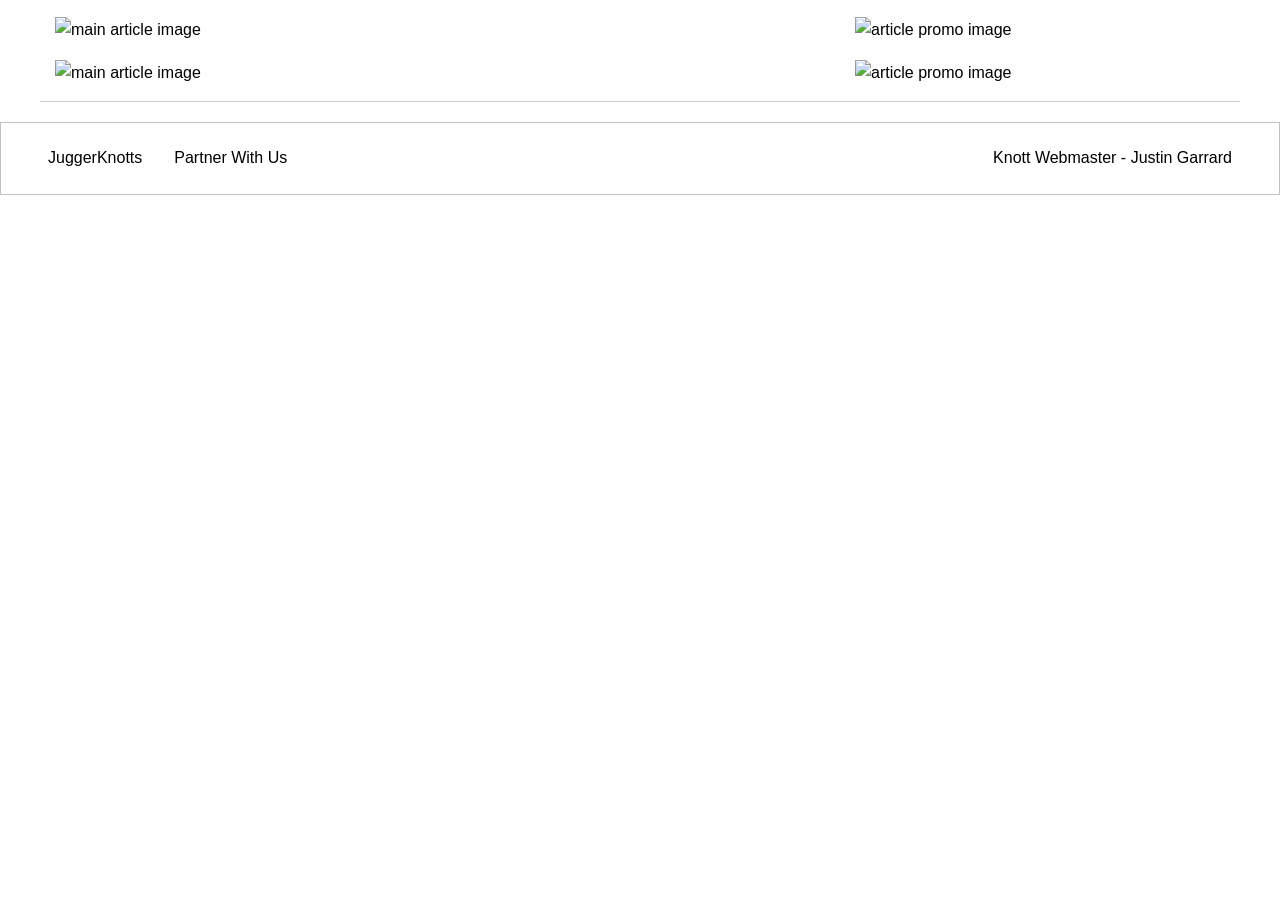
==== index.html @ 69189fe0 "Update index.html" ====
<!doctype html>
<html class="no-js" lang="en" dir="ltr">
<head> 
    <meta charset="utf-8">
    <meta http-equiv="x-ua-compatible" content="ie=edge">
    <meta name="viewport" content="width=device-width, initial-scale=1.0">
    <title>Knott Hall</title>
    <link rel='stylesheet prefetch' href='http://netdna.bootstrapcdn.com/font-awesome/3.1.1/css/font-awesome.css'>
    <link rel="stylesheet" href="css/knott.css">
    <link rel="stylesheet" href="css/app.css">
  </head> 
  
<!--#include file="JustinGarrard.github.io/header.html"-->

<div class="rowMain">
<p></p>
</div>
<div class="rowMain">
  <div class="medium-8 columns">
    <p>
    	<a href="JustinGarrard.github.io/WW.html">
    	<img src="JustinGarrard.github.io/Photos/KnottWW.jpg" alt="main article image">
    	</a>
    </p>
    <p>
    	<a href="http://ndsmcobserver.com/2015/09/battle-knott-knoll/">
    	<img src="JustinGarrard.github.io/Photos/Knoll.jpg" alt="main article image">
    	</a>
    </p>
  </div>
  <div class="medium-4 columns">
    <p>
        <a href="JustinGarrard.github.io/construction.html">
		<img src="JustinGarrard.github.io/Photos/Knottlight2.jpg" alt="article promo image" alt="advertisement for deep fried Twinkies">
	</a>
    </p>
  </div>
  <div class="medium-4 columns">
    <p>
        <a href="https://www.youtube.com/watch?v=WnFhg7gGjdQ&feature=share">
			<img src="JustinGarrard.github.io/Photos/Knotture2.jpg" alt="article promo image" alt="advertisement for deep fried Twinkies">
	</a>
    </p>
  </div>
</div>

<hr>

<footer>
<div style= "background: #FFFFFF">
    <div class="row expanded callout secondary" style= "background: #FFFFFF">
  
      <div class="medium-6 columns">
        <ul class="menu">
          <li><a href="https://www.facebook.com/groups/KnottHall/">JuggerKnotts</a></li>
          <li><a href="JustinGarrard.github.io/partner.html">Partner With Us</a></li>
        </ul>
      </div>
  
      <div class="medium-6 columns">
        <ul class="menu align-right">
          <li><a href="mailto:jgarrard@nd.edu?subject=Knott Hall Website">Knott Webmaster - Justin Garrard</a></li>
        </ul>
      </div>
    </div>
</div>
</footer>

    <script src="js/vendor/jquery.js"></script>
    <script src="js/vendor/what-input.js"></script>
    <script src="js/vendor/foundation.js"></script>
    <script src="js/app.js"></script>
  </body>
</html>
---- css/knott.css ----
@charset "UTF-8";
/**
 * Foundation for Sites by ZURB
 * Version 6.2.1
 * foundation.zurb.com
 * Licensed under MIT Open Source
 */
/*! normalize.css v3.0.3 | MIT License | github.com/necolas/normalize.css */
/**
   * 1. Set default font family to sans-serif.
   * 2. Prevent iOS and IE text size adjust after device orientation change,
   *    without disabling user zoom.
   */
html {
  font-family: sans-serif;
  /* 1 */
  -ms-text-size-adjust: 100%;
  /* 2 */
  -webkit-text-size-adjust: 100%;
  /* 2 */ }

/**
   * Remove default margin.
   */
body {
  margin: 0; }

/* HTML5 display definitions
     ========================================================================== */
/**
   * Correct `block` display not defined for any HTML5 element in IE 8/9.
   * Correct `block` display not defined for `details` or `summary` in IE 10/11
   * and Firefox.
   * Correct `block` display not defined for `main` in IE 11.
   */
article,
aside,
details,
figcaption,
figure,
footer,
header,
hgroup,
main,
menu,
nav,
section,
summary {
  display: block; }

/**
   * 1. Correct `inline-block` display not defined in IE 8/9.
   * 2. Normalize vertical alignment of `progress` in Chrome, Firefox, and Opera.
   */
audio,
canvas,
progress,
video {
  display: inline-block;
  /* 1 */
  vertical-align: baseline;
  /* 2 */ }

/**
   * Prevent modern browsers from displaying `audio` without controls.
   * Remove excess height in iOS 5 devices.
   */
audio:not([controls]) {
  display: none;
  height: 0; }

/**
   * Address `[hidden]` styling not present in IE 8/9/10.
   * Hide the `template` element in IE 8/9/10/11, Safari, and Firefox < 22.
   */
[hidden],
template {
  display: none; }

/* Links
     ========================================================================== */
/**
   * Remove the gray background color from active links in IE 10.
   */
a {
  background-color: transparent; }

/**
   * Improve readability of focused elements when they are also in an
   * active/hover state.
   */
a:active,
a:hover {
  outline: 0; }

/* Text-level semantics
     ========================================================================== */
/**
   * Address styling not present in IE 8/9/10/11, Safari, and Chrome.
   */
abbr[title] {
  border-bottom: 1px dotted; }

/**
   * Address style set to `bolder` in Firefox 4+, Safari, and Chrome.
   */
b,
strong {
  font-weight: bold; }

/**
   * Address styling not present in Safari and Chrome.
   */
dfn {
  font-style: italic; }

/**
   * Address variable `h1` font-size and margin within `section` and `article`
   * contexts in Firefox 4+, Safari, and Chrome.
   */
h1 {
  font-size: 2em;
  margin: 0.67em 0; }

/**
   * Address styling not present in IE 8/9.
   */
mark {
  background: #ff0;
  color: #000; }

/**
   * Address inconsistent and variable font size in all browsers.
   */
small {
  font-size: 80%; }

/**
   * Prevent `sub` and `sup` affecting `line-height` in all browsers.
   */
sub,
sup {
  font-size: 75%;
  line-height: 0;
  position: relative;
  vertical-align: baseline; }

sup {
  top: -0.5em; }

sub {
  bottom: -0.25em; }

/* Embedded content
     ========================================================================== */
/**
   * Remove border when inside `a` element in IE 8/9/10.
   */
img {
  border: 0; }

/**
   * Correct overflow not hidden in IE 9/10/11.
   */
svg:not(:root) {
  overflow: hidden; }

/* Grouping content
     ========================================================================== */
/**
   * Address margin not present in IE 8/9 and Safari.
   */
figure {
  margin: 1em 40px; }

/**
   * Address differences between Firefox and other browsers.
   */
hr {
  box-sizing: content-box;
  height: 0; }

/**
   * Contain overflow in all browsers.
   */
pre {
  overflow: auto; }

/**
   * Address odd `em`-unit font size rendering in all browsers.
   */
code,
kbd,
pre,
samp {
  font-family: monospace, monospace;
  font-size: 1em; }

/* Forms
     ========================================================================== */
/**
   * Known limitation: by default, Chrome and Safari on OS X allow very limited
   * styling of `select`, unless a `border` property is set.
   */
/**
   * 1. Correct color not being inherited.
   *    Known issue: affects color of disabled elements.
   * 2. Correct font properties not being inherited.
   * 3. Address margins set differently in Firefox 4+, Safari, and Chrome.
   */
button,
input,
optgroup,
select,
textarea {
  color: inherit;
  /* 1 */
  font: inherit;
  /* 2 */
  margin: 0;
  /* 3 */ }

/**
   * Address `overflow` set to `hidden` in IE 8/9/10/11.
   */
button {
  overflow: visible; }

/**
   * Address inconsistent `text-transform` inheritance for `button` and `select`.
   * All other form control elements do not inherit `text-transform` values.
   * Correct `button` style inheritance in Firefox, IE 8/9/10/11, and Opera.
   * Correct `select` style inheritance in Firefox.
   */
button,
select {
  text-transform: none; }

/**
   * 1. Avoid the WebKit bug in Android 4.0.* where (2) destroys native `audio`
   *    and `video` controls.
   * 2. Correct inability to style clickable `input` types in iOS.
   * 3. Improve usability and consistency of cursor style between image-type
   *    `input` and others.
   */
button,
html input[type="button"],
input[type="reset"],
input[type="submit"] {
  -webkit-appearance: button;
  /* 2 */
  cursor: pointer;
  /* 3 */ }

/**
   * Re-set default cursor for disabled elements.
   */
button[disabled],
html input[disabled] {
  cursor: not-allowed; }

/**
   * Remove inner padding and border in Firefox 4+.
   */
button::-moz-focus-inner,
input::-moz-focus-inner {
  border: 0;
  padding: 0; }

/**
   * Address Firefox 4+ setting `line-height` on `input` using `!important` in
   * the UA stylesheet.
   */
input {
  line-height: normal; }

/**
   * It's recommended that you don't attempt to style these elements.
   * Firefox's implementation doesn't respect box-sizing, padding, or width.
   *
   * 1. Address box sizing set to `content-box` in IE 8/9/10.
   * 2. Remove excess padding in IE 8/9/10.
   */
input[type="checkbox"],
input[type="radio"] {
  box-sizing: border-box;
  /* 1 */
  padding: 0;
  /* 2 */ }

/**
   * Fix the cursor style for Chrome's increment/decrement buttons. For certain
   * `font-size` values of the `input`, it causes the cursor style of the
   * decrement button to change from `default` to `text`.
   */
input[type="number"]::-webkit-inner-spin-button,
input[type="number"]::-webkit-outer-spin-button {
  height: auto; }

/**
   * 1. Address `appearance` set to `searchfield` in Safari and Chrome.
   * 2. Address `box-sizing` set to `border-box` in Safari and Chrome.
   */
input[type="search"] {
  -webkit-appearance: textfield;
  /* 1 */
  box-sizing: content-box;
  /* 2 */ }

/**
   * Remove inner padding and search cancel button in Safari and Chrome on OS X.
   * Safari (but not Chrome) clips the cancel button when the search input has
   * padding (and `textfield` appearance).
   */
input[type="search"]::-webkit-search-cancel-button,
input[type="search"]::-webkit-search-decoration {
  -webkit-appearance: none; }

/**
   * Define consistent border, margin, and padding.
   * [NOTE] We don't enable this ruleset in Foundation, because we want the <fieldset> element to have plain styling.
   */
/* fieldset {
    border: 1px solid #c0c0c0;
    margin: 0 2px;
    padding: 0.35em 0.625em 0.75em;
  } */
/**
   * 1. Correct `color` not being inherited in IE 8/9/10/11.
   * 2. Remove padding so people aren't caught out if they zero out fieldsets.
   */
legend {
  border: 0;
  /* 1 */
  padding: 0;
  /* 2 */ }

/**
   * Remove default vertical scrollbar in IE 8/9/10/11.
   */
textarea {
  overflow: auto; }

/**
   * Don't inherit the `font-weight` (applied by a rule above).
   * NOTE: the default cannot safely be changed in Chrome and Safari on OS X.
   */
optgroup {
  font-weight: bold; }

/* Tables
     ========================================================================== */
/**
   * Remove most spacing between table cells.
   */
table {
  border-collapse: collapse;
  border-spacing: 0; }

td,
th {
  padding: 0; }

.foundation-mq {
  font-family: "small=0em&medium=40em&large=64em&xlarge=75em&xxlarge=90em"; }

html {
  font-size: 100%;
  box-sizing: border-box; }

*,
*::before,
*::after {
  box-sizing: inherit; }

body {
  padding: 0;
  margin: 0;
  font-family: "Helvetica Neue", Helvetica, Roboto, Arial, sans-serif;
  font-weight: normal;
  line-height: 1.5;
  color: #0a0a0a;
  background: #fefefe;
  -webkit-font-smoothing: antialiased;
  -moz-osx-font-smoothing: grayscale; }

img {
  max-width: 100%;
  height: auto;
  -ms-interpolation-mode: bicubic;
  display: inline-block;
  vertical-align: middle; }

textarea {
  height: auto;
  min-height: 50px;
  border-radius: 0; }

select {
  width: 100%;
  border-radius: 0; }

#map_canvas img,
#map_canvas embed,
#map_canvas object,
.map_canvas img,
.map_canvas embed,
.map_canvas object,
.mqa-display img,
.mqa-display embed,
.mqa-display object {
  max-width: none !important; }

button {
  -webkit-appearance: none;
  -moz-appearance: none;
  background: transparent;
  padding: 0;
  border: 0;
  border-radius: 0;
  line-height: 1; }
  [data-whatinput='mouse'] button {
    outline: 0; }

.is-visible {
  display: block !important; }

.is-hidden {
  display: none !important; }

.social
  /* Wrapper */
  .icon-button {
    background-color: white;
    border-radius: 2.4rem;
    cursor: pointer;
    display: inline-block;
    font-size: 1.6em;
    height: 2.4rem;
    line-height: 2.4rem;
    margin: 0px;
    position: relative;
    text-align: center;
    -webkit-user-select: none;
       -moz-user-select: none;
        -ms-user-select: none;
            user-select: none;
    width: 2.4rem;
  }

  /* Circle */
  .icon-button span {
    border-radius: 0;
    display: block;
    height: 0;
    left: 50%;
    margin: 0;
    position: absolute;
    top: 50%;
    -webkit-transition: all 0.3s;
       -moz-transition: all 0.3s;
         -o-transition: all 0.3s;
            transition: all 0.3s;
    width: 0;
  }
  .icon-button:hover span {
    width: 2.3rem;
    height: 2.3rem;
    border-radius: 2.3rem;
    margin: -1.179rem;
  }
  .twitter span {
    background-color: #4099ff;
  }
  .facebook span {
    background-color: #3B5998;
  }
  .google-plus span {
    background-color: #db5a3c;
  }

  /* Icons */
  .icon-button i {
    background: none;
    color: white;
    height: 2.4rem;
    left: 0;
    line-height: 2.4rem;
    position: absolute;
    top: 0;
    -webkit-transition: all 0.3s;
       -moz-transition: all 0.3s;
         -o-transition: all 0.3s;
            transition: all 0.3s;
    width: 2.4rem;
    z-index: 10;
  }
  .icon-button .icon-twitter {
    color: #4099ff;
  }
  .icon-button .icon-facebook {
    color: #3B5998;
  }
  .icon-button .icon-google-plus {
    color: #db5a3c;
  }
  .icon-button:hover .icon-twitter,
  .icon-button:hover .icon-facebook,
  .icon-button:hover .icon-google-plus {
    color: white;
  }
  }

.row {
  max-width: 75rem;
  margin-left: auto;
  margin-right: auto; }
  .row::before, .row::after {
    content: ' ';
    display: table; }
  .row::after {
    clear: both; }
  .row.collapse > .column, .row.collapse > .columns {
    padding-left: 0;
    padding-right: 0; }
  .row .row {
    max-width: none;
    margin-left: -0.625rem;
    margin-right: -0.625rem;
    max-width: none; }
    @media screen and (min-width: 40em) {
      .row .row {
        margin-left: -0.9375rem;
        margin-right: -0.9375rem; } }
    .row .row.collapse {
      margin-left: 0;
      margin-right: 0; }
  .row.expanded {
    max-width: none; }
    .row.expanded .row {
      margin-left: auto;
      margin-right: auto; }    

      .image-container {
    width: 200px;
    height: 200px;
    overflow: hidden;
    position: relative; 
}

.image-inner-container {
    position: absolute;
}

.overlay {
    position: absolute;
    text-align: center;
    width: 100%;
    margin: 0;
}
  

.rowMain {
  max-width: 75rem;
  margin-left: auto;
  margin-right: auto; }
  h2 {
  	position: absolute;
    text-align: left;
  	width: 100%;
  	color: #FFFFFF;
  	font-size: 120px;
  }
  h2 span { 
   color: white; 
   font: bold 32px/45px Helvetica, Sans-Serif; 
   letter-spacing: -1px;  
   background: rgb(0, 0, 0); /* fallback color */
   background: rgba(0, 0, 0, 0.7);
   padding: 10px; 
}
  .row::before, .row::after {
    content: ' ';
    display: table; }
  .row::after {
    clear: both; }
  .row.collapse > .column, .row.collapse > .columns {
    padding-left: 0;
    padding-right: 0; }
  .row .row {
    max-width: none;
    margin-left: -0.625rem;
    margin-right: -0.625rem;
    max-width: none; }
    @media screen and (min-width: 40em) {
      .row .row {
        margin-left: -0.9375rem;
        margin-right: -0.9375rem; } }
    .row .row.collapse {
      margin-left: 0;
      margin-right: 0; }
  .row.expanded {
    max-width: none; }
    .row.expanded .row {
      margin-left: auto;
      margin-right: auto; }

.column, .columns {
  width: 100%;
  float: left;
  padding-left: 0.625rem;
  padding-right: 0.625rem; }
  @media screen and (min-width: 40em) {
    .column, .columns {
      padding-left: 0.9375rem;
      padding-right: 0.9375rem; } }
  .column:last-child:not(:first-child), .columns:last-child:not(:first-child) {
    float: right; }
  .column.end:last-child:last-child, .end.columns:last-child:last-child {
    float: left; }

.column.row.row, .row.row.columns {
  float: none; }
  .row .column.row.row, .row .row.row.columns {
    padding-left: 0;
    padding-right: 0;
    margin-left: 0;
    margin-right: 0; }

.small-1 {
  width: 8.33333%; }

.small-push-1 {
  position: relative;
  left: 8.33333%; }

.small-pull-1 {
  position: relative;
  left: -8.33333%; }

.small-offset-0 {
  margin-left: 0%; }

.small-2 {
  width: 16.66667%; }

.small-push-2 {
  position: relative;
  left: 16.66667%; }

.small-pull-2 {
  position: relative;
  left: -16.66667%; }

.small-offset-1 {
  margin-left: 8.33333%; }

.small-3 {
  width: 25%; }

.small-push-3 {
  position: relative;
  left: 25%; }

.small-pull-3 {
  position: relative;
  left: -25%; }

.small-offset-2 {
  margin-left: 16.66667%; }

.small-4 {
  width: 33.33333%; }

.small-push-4 {
  position: relative;
  left: 33.33333%; }

.small-pull-4 {
  position: relative;
  left: -33.33333%; }

.small-offset-3 {
  margin-left: 25%; }

.small-5 {
  width: 41.66667%; }

.small-push-5 {
  position: relative;
  left: 41.66667%; }

.small-pull-5 {
  position: relative;
  left: -41.66667%; }

.small-offset-4 {
  margin-left: 33.33333%; }

.small-6 {
  width: 50%; }

.small-push-6 {
  position: relative;
  left: 50%; }

.small-pull-6 {
  position: relative;
  left: -50%; }

.small-offset-5 {
  margin-left: 41.66667%; }

.small-7 {
  width: 58.33333%; }

.small-push-7 {
  position: relative;
  left: 58.33333%; }

.small-pull-7 {
  position: relative;
  left: -58.33333%; }

.small-offset-6 {
  margin-left: 50%; }

.small-8 {
  width: 66.66667%; }

.small-push-8 {
  position: relative;
  left: 66.66667%; }

.small-pull-8 {
  position: relative;
  left: -66.66667%; }

.small-offset-7 {
  margin-left: 58.33333%; }

.small-9 {
  width: 75%; }

.small-push-9 {
  position: relative;
  left: 75%; }

.small-pull-9 {
  position: relative;
  left: -75%; }

.small-offset-8 {
  margin-left: 66.66667%; }

.small-10 {
  width: 83.33333%; }

.small-push-10 {
  position: relative;
  left: 83.33333%; }

.small-pull-10 {
  position: relative;
  left: -83.33333%; }

.small-offset-9 {
  margin-left: 75%; }

.small-11 {
  width: 91.66667%; }

.small-push-11 {
  position: relative;
  left: 91.66667%; }

.small-pull-11 {
  position: relative;
  left: -91.66667%; }

.small-offset-10 {
  margin-left: 83.33333%; }

.small-12 {
  width: 100%; }

.small-offset-11 {
  margin-left: 91.66667%; }

.small-up-1 > .column, .small-up-1 > .columns {
  width: 100%;
  float: left; }
  .small-up-1 > .column:nth-of-type(1n), .small-up-1 > .columns:nth-of-type(1n) {
    clear: none; }
  .small-up-1 > .column:nth-of-type(1n+1), .small-up-1 > .columns:nth-of-type(1n+1) {
    clear: both; }
  .small-up-1 > .column:last-child, .small-up-1 > .columns:last-child {
    float: left; }

.small-up-2 > .column, .small-up-2 > .columns {
  width: 50%;
  float: left; }
  .small-up-2 > .column:nth-of-type(1n), .small-up-2 > .columns:nth-of-type(1n) {
    clear: none; }
  .small-up-2 > .column:nth-of-type(2n+1), .small-up-2 > .columns:nth-of-type(2n+1) {
    clear: both; }
  .small-up-2 > .column:last-child, .small-up-2 > .columns:last-child {
    float: left; }

.small-up-3 > .column, .small-up-3 > .columns {
  width: 33.33333%;
  float: left; }
  .small-up-3 > .column:nth-of-type(1n), .small-up-3 > .columns:nth-of-type(1n) {
    clear: none; }
  .small-up-3 > .column:nth-of-type(3n+1), .small-up-3 > .columns:nth-of-type(3n+1) {
    clear: both; }
  .small-up-3 > .column:last-child, .small-up-3 > .columns:last-child {
    float: left; }

.small-up-4 > .column, .small-up-4 > .columns {
  width: 25%;
  float: left; }
  .small-up-4 > .column:nth-of-type(1n), .small-up-4 > .columns:nth-of-type(1n) {
    clear: none; }
  .small-up-4 > .column:nth-of-type(4n+1), .small-up-4 > .columns:nth-of-type(4n+1) {
    clear: both; }
  .small-up-4 > .column:last-child, .small-up-4 > .columns:last-child {
    float: left; }

.small-up-5 > .column, .small-up-5 > .columns {
  width: 20%;
  float: left; }
  .small-up-5 > .column:nth-of-type(1n), .small-up-5 > .columns:nth-of-type(1n) {
    clear: none; }
  .small-up-5 > .column:nth-of-type(5n+1), .small-up-5 > .columns:nth-of-type(5n+1) {
    clear: both; }
  .small-up-5 > .column:last-child, .small-up-5 > .columns:last-child {
    float: left; }

.small-up-6 > .column, .small-up-6 > .columns {
  width: 16.66667%;
  float: left; }
  .small-up-6 > .column:nth-of-type(1n), .small-up-6 > .columns:nth-of-type(1n) {
    clear: none; }
  .small-up-6 > .column:nth-of-type(6n+1), .small-up-6 > .columns:nth-of-type(6n+1) {
    clear: both; }
  .small-up-6 > .column:last-child, .small-up-6 > .columns:last-child {
    float: left; }

.small-up-7 > .column, .small-up-7 > .columns {
  width: 14.28571%;
  float: left; }
  .small-up-7 > .column:nth-of-type(1n), .small-up-7 > .columns:nth-of-type(1n) {
    clear: none; }
  .small-up-7 > .column:nth-of-type(7n+1), .small-up-7 > .columns:nth-of-type(7n+1) {
    clear: both; }
  .small-up-7 > .column:last-child, .small-up-7 > .columns:last-child {
    float: left; }

.small-up-8 > .column, .small-up-8 > .columns {
  width: 12.5%;
  float: left; }
  .small-up-8 > .column:nth-of-type(1n), .small-up-8 > .columns:nth-of-type(1n) {
    clear: none; }
  .small-up-8 > .column:nth-of-type(8n+1), .small-up-8 > .columns:nth-of-type(8n+1) {
    clear: both; }
  .small-up-8 > .column:last-child, .small-up-8 > .columns:last-child {
    float: left; }

.small-collapse > .column, .small-collapse > .columns {
  padding-left: 0;
  padding-right: 0; }

.small-collapse .row {
  margin-left: 0;
  margin-right: 0; }

.small-uncollapse > .column, .small-uncollapse > .columns {
  padding-left: 0.625rem;
  padding-right: 0.625rem; }

.small-centered {
  float: none;
  margin-left: auto;
  margin-right: auto; }

.small-uncentered,
.small-push-0,
.small-pull-0 {
  position: static;
  margin-left: 0;
  margin-right: 0;
  float: left; }

@media screen and (min-width: 40em) {
  .medium-1 {
    width: 8.33333%; }
  .medium-push-1 {
    position: relative;
    left: 8.33333%; }
  .medium-pull-1 {
    position: relative;
    left: -8.33333%; }
  .medium-offset-0 {
    margin-left: 0%; }
  .medium-2 {
    width: 16.66667%; }
  .medium-push-2 {
    position: relative;
    left: 16.66667%; }
  .medium-pull-2 {
    position: relative;
    left: -16.66667%; }
  .medium-offset-1 {
    margin-left: 8.33333%; }
  .medium-3 {
    width: 25%; }
  .medium-push-3 {
    position: relative;
    left: 25%; }
  .medium-pull-3 {
    position: relative;
    left: -25%; }
  .medium-offset-2 {
    margin-left: 16.66667%; }
  .medium-4 {
    width: 33.33333%; }
  .medium-push-4 {
    position: relative;
    left: 33.33333%; }
  .medium-pull-4 {
    position: relative;
    left: -33.33333%; }
  .medium-offset-3 {
    margin-left: 25%; }
  .medium-5 {
    width: 41.66667%; }
  .medium-push-5 {
    position: relative;
    left: 41.66667%; }
  .medium-pull-5 {
    position: relative;
    left: -41.66667%; }
  .medium-offset-4 {
    margin-left: 33.33333%; }
  .medium-6 {
    width: 50%; }
  .medium-push-6 {
    position: relative;
    left: 50%; }
  .medium-pull-6 {
    position: relative;
    left: -50%; }
  .medium-offset-5 {
    margin-left: 41.66667%; }
  .medium-7 {
    width: 58.33333%; }
  .medium-push-7 {
    position: relative;
    left: 58.33333%; }
  .medium-pull-7 {
    position: relative;
    left: -58.33333%; }
  .medium-offset-6 {
    margin-left: 50%; }
  .medium-8 {
    width: 66.66667%; }
  .medium-push-8 {
    position: relative;
    left: 66.66667%; }
  .medium-pull-8 {
    position: relative;
    left: -66.66667%; }
  .medium-offset-7 {
    margin-left: 58.33333%; }
  .medium-9 {
    width: 75%; }
  .medium-push-9 {
    position: relative;
    left: 75%; }
  .medium-pull-9 {
    position: relative;
    left: -75%; }
  .medium-offset-8 {
    margin-left: 66.66667%; }
  .medium-10 {
    width: 83.33333%; }
  .medium-push-10 {
    position: relative;
    left: 83.33333%; }
  .medium-pull-10 {
    position: relative;
    left: -83.33333%; }
  .medium-offset-9 {
    margin-left: 75%; }
  .medium-11 {
    width: 91.66667%; }
  .medium-push-11 {
    position: relative;
    left: 91.66667%; }
  .medium-pull-11 {
    position: relative;
    left: -91.66667%; }
  .medium-offset-10 {
    margin-left: 83.33333%; }
  .medium-12 {
    width: 100%; }
  .medium-offset-11 {
    margin-left: 91.66667%; }
  .medium-up-1 > .column, .medium-up-1 > .columns {
    width: 100%;
    float: left; }
    .medium-up-1 > .column:nth-of-type(1n), .medium-up-1 > .columns:nth-of-type(1n) {
      clear: none; }
    .medium-up-1 > .column:nth-of-type(1n+1), .medium-up-1 > .columns:nth-of-type(1n+1) {
      clear: both; }
    .medium-up-1 > .column:last-child, .medium-up-1 > .columns:last-child {
      float: left; }
  .medium-up-2 > .column, .medium-up-2 > .columns {
    width: 50%;
    float: left; }
    .medium-up-2 > .column:nth-of-type(1n), .medium-up-2 > .columns:nth-of-type(1n) {
      clear: none; }
    .medium-up-2 > .column:nth-of-type(2n+1), .medium-up-2 > .columns:nth-of-type(2n+1) {
      clear: both; }
    .medium-up-2 > .column:last-child, .medium-up-2 > .columns:last-child {
      float: left; }
  .medium-up-3 > .column, .medium-up-3 > .columns {
    width: 33.33333%;
    float: left; }
    .medium-up-3 > .column:nth-of-type(1n), .medium-up-3 > .columns:nth-of-type(1n) {
      clear: none; }
    .medium-up-3 > .column:nth-of-type(3n+1), .medium-up-3 > .columns:nth-of-type(3n+1) {
      clear: both; }
    .medium-up-3 > .column:last-child, .medium-up-3 > .columns:last-child {
      float: left; }
  .medium-up-4 > .column, .medium-up-4 > .columns {
    width: 25%;
    float: left; }
    .medium-up-4 > .column:nth-of-type(1n), .medium-up-4 > .columns:nth-of-type(1n) {
      clear: none; }
    .medium-up-4 > .column:nth-of-type(4n+1), .medium-up-4 > .columns:nth-of-type(4n+1) {
      clear: both; }
    .medium-up-4 > .column:last-child, .medium-up-4 > .columns:last-child {
      float: left; }
  .medium-up-5 > .column, .medium-up-5 > .columns {
    width: 20%;
    float: left; }
    .medium-up-5 > .column:nth-of-type(1n), .medium-up-5 > .columns:nth-of-type(1n) {
      clear: none; }
    .medium-up-5 > .column:nth-of-type(5n+1), .medium-up-5 > .columns:nth-of-type(5n+1) {
      clear: both; }
    .medium-up-5 > .column:last-child, .medium-up-5 > .columns:last-child {
      float: left; }
  .medium-up-6 > .column, .medium-up-6 > .columns {
    width: 16.66667%;
    float: left; }
    .medium-up-6 > .column:nth-of-type(1n), .medium-up-6 > .columns:nth-of-type(1n) {
      clear: none; }
    .medium-up-6 > .column:nth-of-type(6n+1), .medium-up-6 > .columns:nth-of-type(6n+1) {
      clear: both; }
    .medium-up-6 > .column:last-child, .medium-up-6 > .columns:last-child {
      float: left; }
  .medium-up-7 > .column, .medium-up-7 > .columns {
    width: 14.28571%;
    float: left; }
    .medium-up-7 > .column:nth-of-type(1n), .medium-up-7 > .columns:nth-of-type(1n) {
      clear: none; }
    .medium-up-7 > .column:nth-of-type(7n+1), .medium-up-7 > .columns:nth-of-type(7n+1) {
      clear: both; }
    .medium-up-7 > .column:last-child, .medium-up-7 > .columns:last-child {
      float: left; }
  .medium-up-8 > .column, .medium-up-8 > .columns {
    width: 12.5%;
    float: left; }
    .medium-up-8 > .column:nth-of-type(1n), .medium-up-8 > .columns:nth-of-type(1n) {
      clear: none; }
    .medium-up-8 > .column:nth-of-type(8n+1), .medium-up-8 > .columns:nth-of-type(8n+1) {
      clear: both; }
    .medium-up-8 > .column:last-child, .medium-up-8 > .columns:last-child {
      float: left; }
  .medium-collapse > .column, .medium-collapse > .columns {
    padding-left: 0;
    padding-right: 0; }
  .medium-collapse .row {
    margin-left: 0;
    margin-right: 0; }
  .medium-uncollapse > .column, .medium-uncollapse > .columns {
    padding-left: 0.9375rem;
    padding-right: 0.9375rem; }
  .medium-centered {
    float: none;
    margin-left: auto;
    margin-right: auto; }
  .medium-uncentered,
  .medium-push-0,
  .medium-pull-0 {
    position: static;
    margin-left: 0;
    margin-right: 0;
    float: left; } }

@media screen and (min-width: 64em) {
  .large-1 {
    width: 8.33333%; }
  .large-push-1 {
    position: relative;
    left: 8.33333%; }
  .large-pull-1 {
    position: relative;
    left: -8.33333%; }
  .large-offset-0 {
    margin-left: 0%; }
  .large-2 {
    width: 16.66667%; }
  .large-push-2 {
    position: relative;
    left: 16.66667%; }
  .large-pull-2 {
    position: relative;
    left: -16.66667%; }
  .large-offset-1 {
    margin-left: 8.33333%; }
  .large-3 {
    width: 25%; }
  .large-push-3 {
    position: relative;
    left: 25%; }
  .large-pull-3 {
    position: relative;
    left: -25%; }
  .large-offset-2 {
    margin-left: 16.66667%; }
  .large-4 {
    width: 33.33333%; }
  .large-push-4 {
    position: relative;
    left: 33.33333%; }
  .large-pull-4 {
    position: relative;
    left: -33.33333%; }
  .large-offset-3 {
    margin-left: 25%; }
  .large-5 {
    width: 41.66667%; }
  .large-push-5 {
    position: relative;
    left: 41.66667%; }
  .large-pull-5 {
    position: relative;
    left: -41.66667%; }
  .large-offset-4 {
    margin-left: 33.33333%; }
  .large-6 {
    width: 50%; }
  .large-push-6 {
    position: relative;
    left: 50%; }
  .large-pull-6 {
    position: relative;
    left: -50%; }
  .large-offset-5 {
    margin-left: 41.66667%; }
  .large-7 {
    width: 58.33333%; }
  .large-push-7 {
    position: relative;
    left: 58.33333%; }
  .large-pull-7 {
    position: relative;
    left: -58.33333%; }
  .large-offset-6 {
    margin-left: 50%; }
  .large-8 {
    width: 66.66667%; }
  .large-push-8 {
    position: relative;
    left: 66.66667%; }
  .large-pull-8 {
    position: relative;
    left: -66.66667%; }
  .large-offset-7 {
    margin-left: 58.33333%; }
  .large-9 {
    width: 75%; }
  .large-push-9 {
    position: relative;
    left: 75%; }
  .large-pull-9 {
    position: relative;
    left: -75%; }
  .large-offset-8 {
    margin-left: 66.66667%; }
  .large-10 {
    width: 83.33333%; }
  .large-push-10 {
    position: relative;
    left: 83.33333%; }
  .large-pull-10 {
    position: relative;
    left: -83.33333%; }
  .large-offset-9 {
    margin-left: 75%; }
  .large-11 {
    width: 91.66667%; }
  .large-push-11 {
    position: relative;
    left: 91.66667%; }
  .large-pull-11 {
    position: relative;
    left: -91.66667%; }
  .large-offset-10 {
    margin-left: 83.33333%; }
  .large-12 {
    width: 100%; }
  .large-offset-11 {
    margin-left: 91.66667%; }
  .large-up-1 > .column, .large-up-1 > .columns {
    width: 100%;
    float: left; }
    .large-up-1 > .column:nth-of-type(1n), .large-up-1 > .columns:nth-of-type(1n) {
      clear: none; }
    .large-up-1 > .column:nth-of-type(1n+1), .large-up-1 > .columns:nth-of-type(1n+1) {
      clear: both; }
    .large-up-1 > .column:last-child, .large-up-1 > .columns:last-child {
      float: left; }
  .large-up-2 > .column, .large-up-2 > .columns {
    width: 50%;
    float: left; }
    .large-up-2 > .column:nth-of-type(1n), .large-up-2 > .columns:nth-of-type(1n) {
      clear: none; }
    .large-up-2 > .column:nth-of-type(2n+1), .large-up-2 > .columns:nth-of-type(2n+1) {
      clear: both; }
    .large-up-2 > .column:last-child, .large-up-2 > .columns:last-child {
      float: left; }
  .large-up-3 > .column, .large-up-3 > .columns {
    width: 33.33333%;
    float: left; }
    .large-up-3 > .column:nth-of-type(1n), .large-up-3 > .columns:nth-of-type(1n) {
      clear: none; }
    .large-up-3 > .column:nth-of-type(3n+1), .large-up-3 > .columns:nth-of-type(3n+1) {
      clear: both; }
    .large-up-3 > .column:last-child, .large-up-3 > .columns:last-child {
      float: left; }
  .large-up-4 > .column, .large-up-4 > .columns {
    width: 25%;
    float: left; }
    .large-up-4 > .column:nth-of-type(1n), .large-up-4 > .columns:nth-of-type(1n) {
      clear: none; }
    .large-up-4 > .column:nth-of-type(4n+1), .large-up-4 > .columns:nth-of-type(4n+1) {
      clear: both; }
    .large-up-4 > .column:last-child, .large-up-4 > .columns:last-child {
      float: left; }
  .large-up-5 > .column, .large-up-5 > .columns {
    width: 20%;
    float: left; }
    .large-up-5 > .column:nth-of-type(1n), .large-up-5 > .columns:nth-of-type(1n) {
      clear: none; }
    .large-up-5 > .column:nth-of-type(5n+1), .large-up-5 > .columns:nth-of-type(5n+1) {
      clear: both; }
    .large-up-5 > .column:last-child, .large-up-5 > .columns:last-child {
      float: left; }
  .large-up-6 > .column, .large-up-6 > .columns {
    width: 16.66667%;
    float: left; }
    .large-up-6 > .column:nth-of-type(1n), .large-up-6 > .columns:nth-of-type(1n) {
      clear: none; }
    .large-up-6 > .column:nth-of-type(6n+1), .large-up-6 > .columns:nth-of-type(6n+1) {
      clear: both; }
    .large-up-6 > .column:last-child, .large-up-6 > .columns:last-child {
      float: left; }
  .large-up-7 > .column, .large-up-7 > .columns {
    width: 14.28571%;
    float: left; }
    .large-up-7 > .column:nth-of-type(1n), .large-up-7 > .columns:nth-of-type(1n) {
      clear: none; }
    .large-up-7 > .column:nth-of-type(7n+1), .large-up-7 > .columns:nth-of-type(7n+1) {
      clear: both; }
    .large-up-7 > .column:last-child, .large-up-7 > .columns:last-child {
      float: left; }
  .large-up-8 > .column, .large-up-8 > .columns {
    width: 12.5%;
    float: left; }
    .large-up-8 > .column:nth-of-type(1n), .large-up-8 > .columns:nth-of-type(1n) {
      clear: none; }
    .large-up-8 > .column:nth-of-type(8n+1), .large-up-8 > .columns:nth-of-type(8n+1) {
      clear: both; }
    .large-up-8 > .column:last-child, .large-up-8 > .columns:last-child {
      float: left; }
  .large-collapse > .column, .large-collapse > .columns {
    padding-left: 0;
    padding-right: 0; }
  .large-collapse .row {
    margin-left: 0;
    margin-right: 0; }
  .large-uncollapse > .column, .large-uncollapse > .columns {
    padding-left: 0.9375rem;
    padding-right: 0.9375rem; }
  .large-centered {
    float: none;
    margin-left: auto;
    margin-right: auto; }
  .large-uncentered,
  .large-push-0,
  .large-pull-0 {
    position: static;
    margin-left: 0;
    margin-right: 0;
    float: left; } }

div,
dl,
dt,
dd,
ul,
ol,
li,
h1,
h2,
h3,
h4,
h5,
h6,
pre,
form,
p,
blockquote,
th,
td {
  margin: 0;
  padding: 0; }

p {
  font-size: inherit;
  line-height: 1.6;
  margin-bottom: 1rem;
  text-rendering: optimizeLegibility; }

em,
i {
  font-style: italic;
  line-height: inherit; }

strong,
b {
  font-weight: bold;
  line-height: inherit; }

small {
  font-size: 80%;
  line-height: inherit; }

h1,
h2,
h3,
h4,
h5,
h6 {
  font-family: "Helvetica Neue", Helvetica, Roboto, Arial, sans-serif;
  font-weight: normal;
  font-style: normal;
  color: inherit;
  text-rendering: optimizeLegibility;
  margin-top: 0;
  margin-bottom: 0.5rem;
  line-height: 1.4; }
  h1 small,
  h2 small,
  h3 small,
  h4 small,
  h5 small,
  h6 small {
    color: #cacaca;
    line-height: 0; }

h1 {
  font-size: 1.5rem; }

h2 {
  font-size: 1.25rem; }

h3 {
  font-size: 1.1875rem; }

h4 {
  font-size: 1.125rem; }

h5 {
  font-size: 1.0625rem; }

h6 {
  font-size: 1rem; }

@media screen and (min-width: 40em) {
  h1 {
    font-size: 3rem; }
  h2 {
    font-size: 2.5rem; }
  h3 {
    font-size: 1.9375rem; }
  h4 {
    font-size: 1.5625rem; }
  h5 {
    font-size: 1.25rem; }
  h6 {
    font-size: 1rem; } }

a {
  color: #000000;
  text-decoration: none;
  line-height: inherit;
  cursor: pointer; }
  a:hover, a:focus {
    color: #1585cf; }
  a img {
    border: 0; }

hr {
  max-width: 75rem;
  height: 0;
  border-right: 0;
  border-top: 0;
  border-bottom: 1px solid #cacaca;
  border-left: 0;
  margin: 1.25rem auto;
  clear: both; }

ul,
ol,
footer {
  height: auto;
  color: #000000;
}
dl {
  line-height: 1.6;
  margin-bottom: 1rem;
  list-style-position: outside; }

li {
  font-size: inherit; }

ul {
  list-style-type: disc;
  margin-left: 1.25rem; }

ol {
  margin-left: 1.25rem; }

ul ul, ol ul, ul ol, ol ol {
  margin-left: 1.25rem;
  margin-bottom: 0; }

dl {
  margin-bottom: 1rem; }
  dl dt {
    margin-bottom: 0.3rem;
    font-weight: bold; }

blockquote {
  margin: 0 0 1rem;
  padding: 0.5625rem 1.25rem 0 1.1875rem;
  border-left: 1px solid #cacaca; }
  blockquote, blockquote p {
    line-height: 1.6;
    color: #8a8a8a; }

cite {
  display: block;
  font-size: 0.8125rem;
  color: #8a8a8a; }
  cite:before {
    content: '\2014 \0020'; }

abbr {
  color: #0a0a0a;
  cursor: help;
  border-bottom: 1px dotted #0a0a0a; }

code {
  font-family: Consolas, "Liberation Mono", Courier, monospace;
  font-weight: normal;
  color: #0a0a0a;
  background-color: #e6e6e6;
  border: 1px solid #cacaca;
  padding: 0.125rem 0.3125rem 0.0625rem; }

kbd {
  padding: 0.125rem 0.25rem 0;
  margin: 0;
  background-color: #e6e6e6;
  color: #0a0a0a;
  font-family: Consolas, "Liberation Mono", Courier, monospace; }

.subheader {
  margin-top: 0.2rem;
  margin-bottom: 0.5rem;
  font-weight: normal;
  line-height: 1.4;
  color: #8a8a8a; }

.lead {
  font-size: 125%;
  line-height: 1.6; }

.stat {
  font-size: 2.5rem;
  line-height: 1; }
  p + .stat {
    margin-top: -1rem; }

.no-bullet {
  margin-left: 0;
  list-style: none; }

.text-left {
  text-align: left; }

.text-right {
  text-align: right; }

.text-center {
  text-align: center; }

.text-justify {
  text-align: justify; }

@media screen and (min-width: 40em) {
  .medium-text-left {
    text-align: left; }
  .medium-text-right {
    text-align: right; }
  .medium-text-center {
    text-align: center; }
  .medium-text-justify {
    text-align: justify; } }

@media screen and (min-width: 64em) {
  .large-text-left {
    text-align: left; }
  .large-text-right {
    text-align: right; }
  .large-text-center {
    text-align: center; }
  .large-text-justify {
    text-align: justify; } }

.show-for-print {
  display: none !important; }

@media print {
  * {
    background: transparent !important;
    color: black !important;
    box-shadow: none !important;
    text-shadow: none !important; }
  .show-for-print {
    display: block !important; }
  .hide-for-print {
    display: none !important; }
  table.show-for-print {
    display: table !important; }
  thead.show-for-print {
    display: table-header-group !important; }
  tbody.show-for-print {
    display: table-row-group !important; }
  tr.show-for-print {
    display: table-row !important; }
  td.show-for-print {
    display: table-cell !important; }
  th.show-for-print {
    display: table-cell !important; }
  a,
  a:visited {
    text-decoration: underline; }
  a[href]:after {
    content: " (" attr(href) ")"; }
  .ir a:after,
  a[href^='javascript:']:after,
  a[href^='#']:after {
    content: ''; }
  abbr[title]:after {
    content: " (" attr(title) ")"; }
  pre,
  blockquote {
    border: 1px solid #8a8a8a;
    page-break-inside: avoid; }
  thead {
    display: table-header-group; }
  tr,
  img {
    page-break-inside: avoid; }
  img {
    max-width: 100% !important; }
  @page {
    margin: 0.5cm; }
  p,
  h2,
  h3 {
    orphans: 3;
    widows: 3; }
  h2,
  h3 {
    page-break-after: avoid; } }

.button {
  display: inline-block;
  text-align: center;
  line-height: 1;
  cursor: pointer;
  -webkit-appearance: none;
  transition: background-color 0.25s ease-out, color 0.25s ease-out;
  vertical-align: middle;
  border: 1px solid transparent;
  border-radius: 0;
  padding: 0.85em 1em;
  margin: 0 0 1rem 0;
  font-size: 0.9rem;
  background-color: #2199e8;
  color: #fefefe; }
  [data-whatinput='mouse'] .button {
    outline: 0; }
  .button:hover, .button:focus {
    background-color: #1583cc;
    color: #fefefe; }
  .button.tiny {
    font-size: 0.6rem; }
  .button.small {
    font-size: 0.75rem; }
  .button.large {
    font-size: 1.25rem; }
  .button.expanded {
    display: block;
    width: 100%;
    margin-left: 0;
    margin-right: 0; }
  .button.primary {
    background-color: #2199e8;
    color: #fefefe; }
    .button.primary:hover, .button.primary:focus {
      background-color: #147cc0;
      color: #fefefe; }
  .button.secondary {
    background-color: #777;
    color: #fefefe; }
    .button.secondary:hover, .button.secondary:focus {
      background-color: #5f5f5f;
      color: #fefefe; }
  .button.success {
    background-color: #3adb76;
    color: #fefefe; }
    .button.success:hover, .button.success:focus {
      background-color: #22bb5b;
      color: #fefefe; }
  .button.warning {
    background-color: #ffae00;
    color: #fefefe; }
    .button.warning:hover, .button.warning:focus {
      background-color: #cc8b00;
      color: #fefefe; }
  .button.alert {
    background-color: #ec5840;
    color: #fefefe; }
    .button.alert:hover, .button.alert:focus {
      background-color: #da3116;
      color: #fefefe; }
  .button.hollow {
    border: 1px solid #2199e8;
    color: #2199e8; }
    .button.hollow, .button.hollow:hover, .button.hollow:focus {
      background-color: transparent; }
    .button.hollow:hover, .button.hollow:focus {
      border-color: #0c4d78;
      color: #0c4d78; }
    .button.hollow.primary {
      border: 1px solid #2199e8;
      color: #2199e8; }
      .button.hollow.primary:hover, .button.hollow.primary:focus {
        border-color: #0c4d78;
        color: #0c4d78; }
    .button.hollow.secondary {
      border: 1px solid #777;
      color: #777; }
      .button.hollow.secondary:hover, .button.hollow.secondary:focus {
        border-color: #3c3c3c;
        color: #3c3c3c; }
    .button.hollow.success {
      border: 1px solid #3adb76;
      color: #3adb76; }
      .button.hollow.success:hover, .button.hollow.success:focus {
        border-color: #157539;
        color: #157539; }
    .button.hollow.warning {
      border: 1px solid #ffae00;
      color: #ffae00; }
      .button.hollow.warning:hover, .button.hollow.warning:focus {
        border-color: #805700;
        color: #805700; }
    .button.hollow.alert {
      border: 1px solid #ec5840;
      color: #ec5840; }
      .button.hollow.alert:hover, .button.hollow.alert:focus {
        border-color: #881f0e;
        color: #881f0e; }
  .button.disabled, .button[disabled] {
    opacity: 0.25;
    cursor: not-allowed; }
  .button.dropdown::after {
    content: '';
    display: block;
    width: 0;
    height: 0;
    border: inset 0.4em;
    border-color: #fefefe transparent transparent;
    border-top-style: solid;
    border-bottom-width: 0;
    position: relative;
    top: 0.4em;
    float: right;
    margin-left: 1em;
    display: inline-block; }
  .button.arrow-only::after {
    margin-left: 0;
    float: none;
    top: -0.1em; }

[type='text'], [type='password'], [type='date'], [type='datetime'], [type='datetime-local'], [type='month'], [type='week'], [type='email'], [type='number'], [type='search'], [type='tel'], [type='time'], [type='url'], [type='color'],
textarea {
  display: block;
  box-sizing: border-box;
  width: 100%;
  height: 2.4375rem;
  padding: 0.5rem;
  border: 1px solid #cacaca;
  margin: 0 0 1rem;
  font-family: inherit;
  font-size: 1rem;
  color: #0a0a0a;
  background-color: #fefefe;
  box-shadow: inset 0 1px 2px rgba(10, 10, 10, 0.1);
  border-radius: 0;
  transition: box-shadow 0.5s, border-color 0.25s ease-in-out;
  -webkit-appearance: none;
  -moz-appearance: none; }
  [type='text']:focus, [type='password']:focus, [type='date']:focus, [type='datetime']:focus, [type='datetime-local']:focus, [type='month']:focus, [type='week']:focus, [type='email']:focus, [type='number']:focus, [type='search']:focus, [type='tel']:focus, [type='time']:focus, [type='url']:focus, [type='color']:focus,
  textarea:focus {
    border: 1px solid #8a8a8a;
    background-color: #fefefe;
    outline: none;
    box-shadow: 0 0 5px #cacaca;
    transition: box-shadow 0.5s, border-color 0.25s ease-in-out; }

textarea {
  max-width: 100%; }
  textarea[rows] {
    height: auto; }

input::-webkit-input-placeholder,
textarea::-webkit-input-placeholder {
  color: #cacaca; }

input::-moz-placeholder,
textarea::-moz-placeholder {
  color: #cacaca; }

input:-ms-input-placeholder,
textarea:-ms-input-placeholder {
  color: #cacaca; }

input::placeholder,
textarea::placeholder {
  color: #cacaca; }

input:disabled, input[readonly],
textarea:disabled,
textarea[readonly] {
  background-color: #e6e6e6;
  cursor: not-allowed; }

[type='submit'],
[type='button'] {
  border-radius: 0;
  -webkit-appearance: none;
  -moz-appearance: none; }

input[type='search'] {
  box-sizing: border-box; }

[type='file'],
[type='checkbox'],
[type='radio'] {
  margin: 0 0 1rem; }

[type='checkbox'] + label,
[type='radio'] + label {
  display: inline-block;
  margin-left: 0.5rem;
  margin-right: 1rem;
  margin-bottom: 0;
  vertical-align: baseline; }
  [type='checkbox'] + label[for],
  [type='radio'] + label[for] {
    cursor: pointer; }

label > [type='checkbox'],
label > [type='radio'] {
  margin-right: 0.5rem; }

[type='file'] {
  width: 100%; }

label {
  display: block;
  margin: 0;
  font-size: 0.875rem;
  font-weight: normal;
  line-height: 1.8;
  color: #0a0a0a; }
  label.middle {
    margin: 0 0 1rem;
    padding: 0.5625rem 0; }

.help-text {
  margin-top: -0.5rem;
  font-size: 0.8125rem;
  font-style: italic;
  color: #0a0a0a; }

.input-group {
  display: table;
  width: 100%;
  margin-bottom: 1rem; }
  .input-group > :first-child {
    border-radius: 0 0 0 0; }
  .input-group > :last-child > * {
    border-radius: 0 0 0 0; }

.input-group-label, .input-group-field, .input-group-button {
  margin: 0;
  display: table-cell;
  vertical-align: middle; }

.input-group-label {
  text-align: center;
  padding: 0 1rem;
  background: #e6e6e6;
  color: #0a0a0a;
  border: 1px solid #cacaca;
  white-space: nowrap;
  width: 1%;
  height: 100%; }
  .input-group-label:first-child {
    border-right: 0; }
  .input-group-label:last-child {
    border-left: 0; }

.input-group-field {
  border-radius: 0;
  height: 2.5rem; }

.input-group-button {
  padding-top: 0;
  padding-bottom: 0;
  text-align: center;
  height: 100%;
  width: 1%; }
  .input-group-button a,
  .input-group-button input,
  .input-group-button button {
    margin: 0; }

.input-group .input-group-button {
  display: table-cell; }

fieldset {
  border: 0;
  padding: 0;
  margin: 0; }

legend {
  margin-bottom: 0.5rem;
  max-width: 100%; }

.fieldset {
  border: 1px solid #cacaca;
  padding: 1.25rem;
  margin: 1.125rem 0; }
  .fieldset legend {
    background: #fefefe;
    padding: 0 0.1875rem;
    margin: 0;
    margin-left: -0.1875rem; }

select {
  height: 2.4375rem;
  padding: 0.5rem;
  border: 1px solid #cacaca;
  margin: 0 0 1rem;
  font-size: 1rem;
  font-family: inherit;
  line-height: normal;
  color: #0a0a0a;
  background-color: #fefefe;
  border-radius: 0;
  -webkit-appearance: none;
  -moz-appearance: none;
  background-image: url('data:image/svg+xml;utf8,<svg xmlns="http://www.w3.org/2000/svg" version="1.1" width="32" height="24" viewBox="0 0 32 24"><polygon points="0,0 32,0 16,24" style="fill: rgb%28138, 138, 138%29"></polygon></svg>');
  background-size: 9px 6px;
  background-position: right center;
  background-origin: content-box;
  background-repeat: no-repeat; }
  @media screen and (min-width: 0\0) {
    select {
      background-image: url("[data-uri]"); } }
  select:disabled {
    background-color: #e6e6e6;
    cursor: not-allowed; }
  select::-ms-expand {
    display: none; }
  select[multiple] {
    height: auto;
    background-image: none; }

.is-invalid-input:not(:focus) {
  background-color: rgba(236, 88, 64, 0.1);
  border-color: #ec5840; }

.is-invalid-label {
  color: #ec5840; }

.form-error {
  display: none;
  margin-top: -0.5rem;
  margin-bottom: 1rem;
  font-size: 0.75rem;
  font-weight: bold;
  color: #ec5840; }
  .form-error.is-visible {
    display: block; }

.accordion {
  list-style-type: none;
  background: #fefefe;
  border: 1px solid #e6e6e6;
  border-bottom: 0;
  border-radius: 0;
  margin-left: 0; }

.accordion-title {
  display: block;
  padding: 1.25rem 1rem;
  line-height: 1;
  font-size: 0.75rem;
  color: #2199e8;
  position: relative;
  border-bottom: 1px solid #e6e6e6; }
  .accordion-title:hover, .accordion-title:focus {
    background-color: #e6e6e6; }
  .accordion-title::before {
    content: '+';
    position: absolute;
    right: 1rem;
    top: 50%;
    margin-top: -0.5rem; }
  .is-active > .accordion-title::before {
    content: '–'; }

.accordion-content {
  padding: 1rem;
  display: none;
  border-bottom: 1px solid #e6e6e6;
  background-color: #fefefe; }

.is-accordion-submenu-parent > a {
  position: relative; }
  .is-accordion-submenu-parent > a::after {
    content: '';
    display: block;
    width: 0;
    height: 0;
    border: inset 6px;
    border-color: #2199e8 transparent transparent;
    border-top-style: solid;
    border-bottom-width: 0;
    position: absolute;
    top: 50%;
    margin-top: -4px;
    right: 1rem; }

.is-accordion-submenu-parent[aria-expanded='true'] > a::after {
  -webkit-transform-origin: 50% 50%;
      -ms-transform-origin: 50% 50%;
          transform-origin: 50% 50%;
  -webkit-transform: scaleY(-1);
      -ms-transform: scaleY(-1);
          transform: scaleY(-1); }

.badge {
  display: inline-block;
  padding: 0.3em;
  min-width: 2.1em;
  font-size: 0.6rem;
  text-align: center;
  border-radius: 50%;
  background: #2199e8;
  color: #fefefe; }
  .badge.secondary {
    background: #777;
    color: #fefefe; }
  .badge.success {
    background: #3adb76;
    color: #fefefe; }
  .badge.warning {
    background: #ffae00;
    color: #fefefe; }
  .badge.alert {
    background: #ec5840;
    color: #fefefe; }

.breadcrumbs {
  list-style: none;
  margin: 0 0 1rem 0; }
  .breadcrumbs::before, .breadcrumbs::after {
    content: ' ';
    display: table; }
  .breadcrumbs::after {
    clear: both; }
  .breadcrumbs li {
    float: left;
    color: #0a0a0a;
    font-size: 0.6875rem;
    cursor: default;
    text-transform: uppercase; }
    .breadcrumbs li:not(:last-child)::after {
      color: #cacaca;
      content: "/";
      margin: 0 0.75rem;
      position: relative;
      top: 1px;
      opacity: 1; }
  .breadcrumbs a {
    color: #2199e8; }
    .breadcrumbs a:hover {
      text-decoration: underline; }
  .breadcrumbs .disabled {
    color: #cacaca;
    cursor: not-allowed; }

.button-group {
  margin-bottom: 1rem;
  font-size: 0; }
  .button-group::before, .button-group::after {
    content: ' ';
    display: table; }
  .button-group::after {
    clear: both; }
  .button-group .button {
    margin: 0;
    font-size: 0.9rem; }
    .button-group .button:not(:last-child) {
      margin-right: 1px; }
  .button-group.tiny .button {
    font-size: 0.6rem; }
  .button-group.small .button {
    font-size: 0.75rem; }
  .button-group.large .button {
    font-size: 1.25rem; }
  .button-group.expanded {
    margin-right: -1px; }
    .button-group.expanded::before, .button-group.expanded::after {
      display: none; }
    .button-group.expanded .button:first-child:nth-last-child(2), .button-group.expanded .button:first-child:nth-last-child(2):first-child:nth-last-child(2) ~ .button {
      display: inline-block;
      width: calc(50% - 1px);
      margin-right: 1px; }
    .button-group.expanded .button:first-child:nth-last-child(3), .button-group.expanded .button:first-child:nth-last-child(3):first-child:nth-last-child(3) ~ .button {
      display: inline-block;
      width: calc(33.33333% - 1px);
      margin-right: 1px; }
    .button-group.expanded .button:first-child:nth-last-child(4), .button-group.expanded .button:first-child:nth-last-child(4):first-child:nth-last-child(4) ~ .button {
      display: inline-block;
      width: calc(25% - 1px);
      margin-right: 1px; }
    .button-group.expanded .button:first-child:nth-last-child(5), .button-group.expanded .button:first-child:nth-last-child(5):first-child:nth-last-child(5) ~ .button {
      display: inline-block;
      width: calc(20% - 1px);
      margin-right: 1px; }
    .button-group.expanded .button:first-child:nth-last-child(6), .button-group.expanded .button:first-child:nth-last-child(6):first-child:nth-last-child(6) ~ .button {
      display: inline-block;
      width: calc(16.66667% - 1px);
      margin-right: 1px; }
  .button-group.primary .button {
    background-color: #2199e8;
    color: #fefefe; }
    .button-group.primary .button:hover, .button-group.primary .button:focus {
      background-color: #147cc0;
      color: #fefefe; }
  .button-group.secondary .button {
    background-color: #777;
    color: #fefefe; }
    .button-group.secondary .button:hover, .button-group.secondary .button:focus {
      background-color: #5f5f5f;
      color: #fefefe; }
  .button-group.success .button {
    background-color: #3adb76;
    color: #fefefe; }
    .button-group.success .button:hover, .button-group.success .button:focus {
      background-color: #22bb5b;
      color: #fefefe; }
  .button-group.warning .button {
    background-color: #ffae00;
    color: #fefefe; }
    .button-group.warning .button:hover, .button-group.warning .button:focus {
      background-color: #cc8b00;
      color: #fefefe; }
  .button-group.alert .button {
    background-color: #ec5840;
    color: #fefefe; }
    .button-group.alert .button:hover, .button-group.alert .button:focus {
      background-color: #da3116;
      color: #fefefe; }
  .button-group.stacked .button, .button-group.stacked-for-small .button, .button-group.stacked-for-medium .button {
    width: 100%;
    border-right: 1px solid transparent; }
    .button-group.stacked .button:not(:last-child), .button-group.stacked-for-small .button:not(:last-child), .button-group.stacked-for-medium .button:not(:last-child) {
      border-bottom: 1px solid #fefefe; }
  @media screen and (min-width: 40em) {
    .button-group.stacked-for-small .button {
      width: auto; }
      .button-group.stacked-for-small .button:not(:last-child) {
        margin-right: 1px; } }
  @media screen and (min-width: 64em) {
    .button-group.stacked-for-medium .button {
      width: auto; }
      .button-group.stacked-for-medium .button:not(:last-child) {
        margin-right: 1px; } }
  @media screen and (max-width: 39.9375em) {
    .button-group.stacked-for-small.expanded {
      display: block; }
      .button-group.stacked-for-small.expanded .button {
        display: block;
        margin-right: 0; } }

.callout {
  margin: 0 0 1rem 0;
  padding: 1rem;
  border: 1px solid rgba(10, 10, 10, 0.25);
  border-radius: 0;
  position: relative;
  color: #0a0a0a;
  background-color: white; }
  .callout > :first-child {
    margin-top: 0; }
  .callout > :last-child {
    margin-bottom: 0; }
  .callout.primary {
    background-color: #def0fc; }
  .callout.secondary {
    background-color: #ebebeb; }
  .callout.success {
    background-color: #e1faea; }
  .callout.warning {
    background-color: #fff3d9; }
  .callout.alert {
    background-color: #fce6e2; }
  .callout.small {
    padding-top: 0.5rem;
    padding-right: 0.5rem;
    padding-bottom: 0.5rem;
    padding-left: 0.5rem; }
  .callout.large {
    padding-top: 3rem;
    padding-right: 3rem;
    padding-bottom: 3rem;
    padding-left: 3rem; }

.close-button {
  position: absolute;
  color: #8a8a8a;
  right: 1rem;
  top: 0.5rem;
  font-size: 2em;
  line-height: 1;
  cursor: pointer; }
  [data-whatinput='mouse'] .close-button {
    outline: 0; }
  .close-button:hover, .close-button:focus {
    color: #0a0a0a; }

.menu {
  margin: 0;
  list-style-type: none; }
  .menu > li {
    display: table-cell;
    vertical-align: middle; }
    [data-whatinput='mouse'] .menu > li {
      outline: 0; }
  .menu > li > a {
    display: block;
    padding: 0.7rem 1rem;
    line-height: 1; }
  .menu input,
  .menu a,
  .menu button {
    margin-bottom: 0; }
  .menu > li > a img,
  .menu > li > a i {
    vertical-align: middle; }
  .menu > li > a i + span,
  .menu > li > a img + span {
    vertical-align: middle; }
  .menu > li > a img,
  .menu > li > a i {
    margin-right: 0.25rem;
    display: inline-block; }
  .menu > li {
    display: table-cell; }
  .menu.vertical > li {
    display: block; }
  @media screen and (min-width: 40em) {
    .menu.medium-horizontal > li {
      display: table-cell; }
    .menu.medium-vertical > li {
      display: block; } }
  @media screen and (min-width: 64em) {
    .menu.large-horizontal > li {
      display: table-cell; }
    .menu.large-vertical > li {
      display: block; } }
  .menu.simple li {
    line-height: 1;
    display: inline-block;
    margin-right: 1rem; }
  .menu.simple a {
    padding: 0; }
  .menu.align-right::before, .menu.align-right::after {
    content: ' ';
    display: table; }
  .menu.align-right::after {
    clear: both; }
  .menu.align-right > li {
    float: right; }
  .menu.expanded {
    width: 100%;
    display: table;
    table-layout: fixed; }
    .menu.expanded > li:first-child:last-child {
      width: 100%; }
  .menu.icon-top > li > a {
    text-align: center; }
    .menu.icon-top > li > a img,
    .menu.icon-top > li > a i {
      display: block;
      margin: 0 auto 0.25rem; }
  .menu.nested {
    margin-left: 1rem; }
  .menu .active > a {
    color: #fefefe;
    background: #2199e8; }

.menu-text {
  font-weight: bold;
  color: inherit;
  line-height: 1;
  padding-top: 0;
  padding-bottom: 0;
  padding: 0.7rem 1rem; }

.menu-centered {
  text-align: center; }
  .menu-centered > .menu {
    display: inline-block; }

.no-js [data-responsive-menu] ul {
  display: none; }

.menu-icon {
  position: relative;
  display: inline-block;
  vertical-align: middle;
  cursor: pointer;
  width: 20px;
  height: 16px; }
  .menu-icon::after {
    content: '';
    position: absolute;
    display: block;
    width: 100%;
    height: 2px;
    background: #fefefe;
    top: 0;
    left: 0;
    box-shadow: 0 7px 0 #fefefe, 0 14px 0 #fefefe; }
  .menu-icon:hover::after {
    background: #cacaca;
    box-shadow: 0 7px 0 #cacaca, 0 14px 0 #cacaca; }

.menu-icon.dark {
  position: relative;
  display: inline-block;
  vertical-align: middle;
  cursor: pointer;
  width: 20px;
  height: 16px; }
  .menu-icon.dark::after {
    content: '';
    position: absolute;
    display: block;
    width: 100%;
    height: 2px;
    background: #0a0a0a;
    top: 0;
    left: 0;
    box-shadow: 0 7px 0 #0a0a0a, 0 14px 0 #0a0a0a; }
  .menu-icon.dark:hover::after {
    background: #8a8a8a;
    box-shadow: 0 7px 0 #8a8a8a, 0 14px 0 #8a8a8a; }

.is-drilldown {
  position: relative;
  overflow: hidden; }
  .is-drilldown li {
    display: block !important; }

.is-drilldown-submenu {
  position: absolute;
  top: 0;
  left: 100%;
  z-index: -1;
  height: 100%;
  width: 100%;
  background: #fefefe;
  transition: -webkit-transform 0.15s linear;
  transition: transform 0.15s linear; }
  .is-drilldown-submenu.is-active {
    z-index: 1;
    display: block;
    -webkit-transform: translateX(-100%);
        -ms-transform: translateX(-100%);
            transform: translateX(-100%); }
  .is-drilldown-submenu.is-closing {
    -webkit-transform: translateX(100%);
        -ms-transform: translateX(100%);
            transform: translateX(100%); }

.is-drilldown-submenu-parent > a {
  position: relative; }
  .is-drilldown-submenu-parent > a::after {
    content: '';
    display: block;
    width: 0;
    height: 0;
    border: inset 6px;
    border-color: transparent transparent transparent #2199e8;
    border-left-style: solid;
    border-right-width: 0;
    position: absolute;
    top: 50%;
    margin-top: -6px;
    right: 1rem; }

.js-drilldown-back > a::before {
  content: '';
  display: block;
  width: 0;
  height: 0;
  border: inset 6px;
  border-color: transparent #2199e8 transparent transparent;
  border-right-style: solid;
  border-left-width: 0;
  border-left-width: 0;
  display: inline-block;
  vertical-align: middle;
  margin-right: 0.75rem; }

.dropdown-pane {
  background-color: #fefefe;
  border: 1px solid #cacaca;
  border-radius: 0;
  display: block;
  font-size: 1rem;
  padding: 1rem;
  position: absolute;
  visibility: hidden;
  width: 300px;
  z-index: 10; }
  .dropdown-pane.is-open {
    visibility: visible; }

.dropdown-pane.tiny {
  width: 100px; }

.dropdown-pane.small {
  width: 200px; }

.dropdown-pane.large {
  width: 400px; }

.dropdown.menu > li.opens-left > .is-dropdown-submenu {
  left: auto;
  right: 0;
  top: 100%; }

.dropdown.menu > li.opens-right > .is-dropdown-submenu {
  right: auto;
  left: 0;
  top: 100%; }

.dropdown.menu > li.is-dropdown-submenu-parent > a {
  padding-right: 1.5rem;
  position: relative; }

.dropdown.menu > li.is-dropdown-submenu-parent > a::after {
  content: '';
  display: block;
  width: 0;
  height: 0;
  border: inset 5px;
  border-color: #2199e8 transparent transparent;
  border-top-style: solid;
  border-bottom-width: 0;
  right: 5px;
  margin-top: -2px; }

[data-whatinput='mouse'] .dropdown.menu a {
  outline: 0; }

.no-js .dropdown.menu ul {
  display: none; }

.dropdown.menu.vertical > li .is-dropdown-submenu {
  top: 0; }

.dropdown.menu.vertical > li.opens-left .is-dropdown-submenu {
  left: auto;
  right: 100%; }

.dropdown.menu.vertical > li.opens-right .is-dropdown-submenu {
  right: auto;
  left: 100%; }

.dropdown.menu.vertical > li > a::after {
  right: 14px;
  margin-top: -3px; }

.dropdown.menu.vertical > li.opens-left > a::after {
  content: '';
  display: block;
  width: 0;
  height: 0;
  border: inset 5px;
  border-color: transparent #2199e8 transparent transparent;
  border-right-style: solid;
  border-left-width: 0; }

.dropdown.menu.vertical > li.opens-right > a::after {
  content: '';
  display: block;
  width: 0;
  height: 0;
  border: inset 5px;
  border-color: transparent transparent transparent #2199e8;
  border-left-style: solid;
  border-right-width: 0; }

@media screen and (min-width: 40em) {
  .dropdown.menu.medium-horizontal > li.opens-left > .is-dropdown-submenu {
    left: auto;
    right: 0;
    top: 100%; }
  .dropdown.menu.medium-horizontal > li.opens-right > .is-dropdown-submenu {
    right: auto;
    left: 0;
    top: 100%; }
  .dropdown.menu.medium-horizontal > li.is-dropdown-submenu-parent > a {
    padding-right: 1.5rem;
    position: relative; }
  .dropdown.menu.medium-horizontal > li.is-dropdown-submenu-parent > a::after {
    content: '';
    display: block;
    width: 0;
    height: 0;
    border: inset 5px;
    border-color: #000000 transparent transparent;
    border-top-style: solid;
    border-bottom-width: 0;
    right: 5px;
    margin-top: -2px; }
  .dropdown.menu.medium-vertical > li .is-dropdown-submenu {
    top: 0; }
  .dropdown.menu.medium-vertical > li.opens-left .is-dropdown-submenu {
    left: auto;
    right: 100%; }
  .dropdown.menu.medium-vertical > li.opens-right .is-dropdown-submenu {
    right: auto;
    left: 100%; }
  .dropdown.menu.medium-vertical > li > a::after {
    right: 14px;
    margin-top: -3px; }
  .dropdown.menu.medium-vertical > li.opens-left > a::after {
    content: '';
    display: block;
    width: 0;
    height: 0;
    border: inset 5px;
    border-color: transparent #2199e8 transparent transparent;
    border-right-style: solid;
    border-left-width: 0; }
  .dropdown.menu.medium-vertical > li.opens-right > a::after {
    content: '';
    display: block;
    width: 0;
    height: 0;
    border: inset 5px;
    border-color: transparent transparent transparent #2199e8;
    border-left-style: solid;
    border-right-width: 0; } }

@media screen and (min-width: 64em) {
  .dropdown.menu.large-horizontal > li.opens-left > .is-dropdown-submenu {
    left: auto;
    right: 0;
    top: 100%; }
  .dropdown.menu.large-horizontal > li.opens-right > .is-dropdown-submenu {
    right: auto;
    left: 0;
    top: 100%; }
  .dropdown.menu.large-horizontal > li.is-dropdown-submenu-parent > a {
    padding-right: 1.5rem;
    position: relative; }
  .dropdown.menu.large-horizontal > li.is-dropdown-submenu-parent > a::after {
    content: '';
    display: block;
    width: 0;
    height: 0;
    border: inset 5px;
    border-color: #2199e8 transparent transparent;
    border-top-style: solid;
    border-bottom-width: 0;
    right: 5px;
    margin-top: -2px; }
  .dropdown.menu.large-vertical > li .is-dropdown-submenu {
    top: 0; }
  .dropdown.menu.large-vertical > li.opens-left .is-dropdown-submenu {
    left: auto;
    right: 100%; }
  .dropdown.menu.large-vertical > li.opens-right .is-dropdown-submenu {
    right: auto;
    left: 100%; }
  .dropdown.menu.large-vertical > li > a::after {
    right: 14px;
    margin-top: -3px; }
  .dropdown.menu.large-vertical > li.opens-left > a::after {
    content: '';
    display: block;
    width: 0;
    height: 0;
    border: inset 5px;
    border-color: transparent #2199e8 transparent transparent;
    border-right-style: solid;
    border-left-width: 0; }
  .dropdown.menu.large-vertical > li.opens-right > a::after {
    content: '';
    display: block;
    width: 0;
    height: 0;
    border: inset 5px;
    border-color: transparent transparent transparent #2199e8;
    border-left-style: solid;
    border-right-width: 0; } }

.dropdown.menu.align-right .is-dropdown-submenu.first-sub {
  top: 100%;
  left: auto;
  right: 0; }

.is-dropdown-menu.vertical {
  width: 100px; }
  .is-dropdown-menu.vertical.align-right {
    float: right; }

.is-dropdown-submenu-parent {
  position: relative; }
  .is-dropdown-submenu-parent a::after {
    position: absolute;
    top: 50%;
    right: 5px;
    margin-top: -2px; }
  .is-dropdown-submenu-parent.opens-inner .is-dropdown-submenu {
    top: 100%; }
  .is-dropdown-submenu-parent.opens-left .is-dropdown-submenu {
    left: auto;
    right: 100%; }

.is-dropdown-submenu {
  display: none;
  position: absolute;
  top: 0;
  left: 100%;
  min-width: 200px;
  z-index: 1;
  background: #fefefe;
  border: 1px solid #cacaca; }
  .is-dropdown-submenu .is-dropdown-submenu-parent > a::after {
    right: 14px;
    margin-top: -3px; }
  .is-dropdown-submenu .is-dropdown-submenu-parent.opens-left > a::after {
    content: '';
    display: block;
    width: 0;
    height: 0;
    border: inset 5px;
    border-color: transparent #2199e8 transparent transparent;
    border-right-style: solid;
    border-left-width: 0; }
  .is-dropdown-submenu .is-dropdown-submenu-parent.opens-right > a::after {
    content: '';
    display: block;
    width: 0;
    height: 0;
    border: inset 5px;
    border-color: transparent transparent transparent #2199e8;
    border-left-style: solid;
    border-right-width: 0; }
  .is-dropdown-submenu .is-dropdown-submenu {
    margin-top: -1px; }
  .is-dropdown-submenu > li {
    width: 100%; }
  .is-dropdown-submenu:not(.js-dropdown-nohover) > .is-dropdown-submenu-parent:hover > .is-dropdown-submenu, .is-dropdown-submenu.js-dropdown-active {
    display: block; }

.flex-video {
  position: relative;
  height: 0;
  padding-bottom: 75%;
  margin-bottom: 1rem;
  overflow: hidden; }
  .flex-video iframe,
  .flex-video object,
  .flex-video embed,
  .flex-video video {
    position: absolute;
    top: 0;
    left: 0;
    width: 100%;
    height: 100%; }
  .flex-video.widescreen {
    padding-bottom: 56.25%; }
  .flex-video.vimeo {
    padding-top: 0; }

.label {
  display: inline-block;
  padding: 0.33333rem 0.5rem;
  font-size: 0.8rem;
  line-height: 1;
  white-space: nowrap;
  cursor: default;
  border-radius: 0;
  background: #2199e8;
  color: #fefefe; }
  .label.secondary {
    background: #777;
    color: #fefefe; }
  .label.success {
    background: #3adb76;
    color: #fefefe; }
  .label.warning {
    background: #ffae00;
    color: #fefefe; }
  .label.alert {
    background: #ec5840;
    color: #fefefe; }

.media-object {
  margin-bottom: 1rem;
  display: block; }
  .media-object img {
    max-width: none; }
  @media screen and (max-width: 39.9375em) {
    .media-object.stack-for-small .media-object-section {
      padding: 0;
      padding-bottom: 1rem;
      display: block; }
      .media-object.stack-for-small .media-object-section img {
        width: 100%; } }

.media-object-section {
  display: table-cell;
  vertical-align: top; }
  .media-object-section:first-child {
    padding-right: 1rem; }
  .media-object-section:last-child:not(:nth-child(2)) {
    padding-left: 1rem; }
  .media-object-section.middle {
    vertical-align: middle; }
  .media-object-section.bottom {
    vertical-align: bottom; }

html,
body {
  height: 100%; }

.off-canvas-wrapper {
  width: 100%;
  overflow-x: hidden;
  position: relative;
  -webkit-backface-visibility: hidden;
          backface-visibility: hidden;
  -webkit-overflow-scrolling: auto; }

.off-canvas-wrapper-inner {
  position: relative;
  width: 100%;
  transition: -webkit-transform 0.5s ease;
  transition: transform 0.5s ease; }
  .off-canvas-wrapper-inner::before, .off-canvas-wrapper-inner::after {
    content: ' ';
    display: table; }
  .off-canvas-wrapper-inner::after {
    clear: both; }

.off-canvas-content,
.off-canvas-content {
  min-height: 100%;
  background: #fefefe;
  transition: -webkit-transform 0.5s ease;
  transition: transform 0.5s ease;
  -webkit-backface-visibility: hidden;
          backface-visibility: hidden;
  z-index: 1;
  padding-bottom: 0.1px;
  box-shadow: 0 0 10px rgba(10, 10, 10, 0.5); }

.js-off-canvas-exit {
  display: none;
  position: absolute;
  top: 0;
  left: 0;
  width: 100%;
  height: 100%;
  background: rgba(254, 254, 254, 0.25);
  cursor: pointer;
  transition: background 0.5s ease; }

.off-canvas {
  position: absolute;
  background: #e6e6e6;
  z-index: -1;
  max-height: 100%;
  overflow-y: auto;
  -webkit-transform: translateX(0);
      -ms-transform: translateX(0);
          transform: translateX(0); }
  [data-whatinput='mouse'] .off-canvas {
    outline: 0; }
  .off-canvas.position-left {
    left: -250px;
    top: 0;
    width: 250px; }
    .is-open-left {
      -webkit-transform: translateX(250px);
          -ms-transform: translateX(250px);
              transform: translateX(250px); }
  .off-canvas.position-right {
    right: -250px;
    top: 0;
    width: 250px; }
    .is-open-right {
      -webkit-transform: translateX(-250px);
          -ms-transform: translateX(-250px);
              transform: translateX(-250px); }

@media screen and (min-width: 40em) {
  .position-left.reveal-for-medium {
    left: 0;
    z-index: auto;
    position: fixed; }
    .position-left.reveal-for-medium ~ .off-canvas-content {
      margin-left: 250px; }
  .position-right.reveal-for-medium {
    right: 0;
    z-index: auto;
    position: fixed; }
    .position-right.reveal-for-medium ~ .off-canvas-content {
      margin-right: 250px; } }

@media screen and (min-width: 64em) {
  .position-left.reveal-for-large {
    left: 0;
    z-index: auto;
    position: fixed; }
    .position-left.reveal-for-large ~ .off-canvas-content {
      margin-left: 250px; }
  .position-right.reveal-for-large {
    right: 0;
    z-index: auto;
    position: fixed; }
    .position-right.reveal-for-large ~ .off-canvas-content {
      margin-right: 250px; } }

.orbit {
  position: relative; }

.orbit-container {
  position: relative;
  margin: 0;
  overflow: hidden;
  list-style: none; }

.orbit-slide {
  width: 100%;
  max-height: 100%; }
  .orbit-slide.no-motionui.is-active {
    top: 0;
    left: 0; }

.orbit-figure {
  margin: 0; }

.orbit-image {
  margin: 0;
  width: 100%;
  max-width: 100%; }

.orbit-caption {
  position: absolute;
  bottom: 0;
  width: 100%;
  padding: 1rem;
  margin-bottom: 0;
  color: #fefefe;
  background-color: rgba(10, 10, 10, 0.5); }

.orbit-previous, .orbit-next {
  position: absolute;
  top: 50%;
  -webkit-transform: translateY(-50%);
      -ms-transform: translateY(-50%);
          transform: translateY(-50%);
  z-index: 10;
  padding: 1rem;
  color: #fefefe; }
  [data-whatinput='mouse'] .orbit-previous, [data-whatinput='mouse'] .orbit-next {
    outline: 0; }
  .orbit-previous:hover, .orbit-next:hover, .orbit-previous:active, .orbit-next:active, .orbit-previous:focus, .orbit-next:focus {
    background-color: rgba(10, 10, 10, 0.5); }

.orbit-previous {
  left: 0; }

.orbit-next {
  left: auto;
  right: 0; }

.orbit-bullets {
  position: relative;
  margin-top: 0.8rem;
  margin-bottom: 0.8rem;
  text-align: center; }
  [data-whatinput='mouse'] .orbit-bullets {
    outline: 0; }
  .orbit-bullets button {
    width: 1.2rem;
    height: 1.2rem;
    margin: 0.1rem;
    background-color: #cacaca;
    border-radius: 50%; }
    .orbit-bullets button:hover {
      background-color: #8a8a8a; }
    .orbit-bullets button.is-active {
      background-color: #8a8a8a; }

.pagination {
  margin-left: 0;
  margin-bottom: 1rem; }
  .pagination::before, .pagination::after {
    content: ' ';
    display: table; }
  .pagination::after {
    clear: both; }
  .pagination li {
    font-size: 0.875rem;
    margin-right: 0.0625rem;
    border-radius: 0;
    display: none; }
    .pagination li:last-child, .pagination li:first-child {
      display: inline-block; }
    @media screen and (min-width: 40em) {
      .pagination li {
        display: inline-block; } }
  .pagination a,
  .pagination button {
    color: #0a0a0a;
    display: block;
    padding: 0.1875rem 0.625rem;
    border-radius: 0; }
    .pagination a:hover,
    .pagination button:hover {
      background: #e6e6e6; }
  .pagination .current {
    padding: 0.1875rem 0.625rem;
    background: #2199e8;
    color: #fefefe;
    cursor: default; }
  .pagination .disabled {
    padding: 0.1875rem 0.625rem;
    color: #cacaca;
    cursor: not-allowed; }
    .pagination .disabled:hover {
      background: transparent; }
  .pagination .ellipsis::after {
    content: '\2026';
    padding: 0.1875rem 0.625rem;
    color: #0a0a0a; }

.pagination-previous a::before,
.pagination-previous.disabled::before {
  content: '\00ab';
  display: inline-block;
  margin-right: 0.5rem; }

.pagination-next a::after,
.pagination-next.disabled::after {
  content: '\00bb';
  display: inline-block;
  margin-left: 0.5rem; }

.progress {
  background-color: #cacaca;
  height: 1rem;
  margin-bottom: 1rem;
  border-radius: 0; }
  .progress.primary .progress-meter {
    background-color: #2199e8; }
  .progress.secondary .progress-meter {
    background-color: #777; }
  .progress.success .progress-meter {
    background-color: #3adb76; }
  .progress.warning .progress-meter {
    background-color: #ffae00; }
  .progress.alert .progress-meter {
    background-color: #ec5840; }

.progress-meter {
  position: relative;
  display: block;
  width: 0%;
  height: 100%;
  background-color: #2199e8; }

.progress-meter-text {
  position: absolute;
  top: 50%;
  left: 50%;
  -webkit-transform: translate(-50%, -50%);
      -ms-transform: translate(-50%, -50%);
          transform: translate(-50%, -50%);
  position: absolute;
  margin: 0;
  font-size: 0.75rem;
  font-weight: bold;
  color: #fefefe;
  white-space: nowrap; }

body.is-reveal-open {
  overflow: hidden; }

.reveal-overlay {
  display: none;
  position: fixed;
  top: 0;
  bottom: 0;
  left: 0;
  right: 0;
  z-index: 1005;
  background-color: rgba(10, 10, 10, 0.45);
  overflow-y: scroll; }

.reveal {
  display: none;
  z-index: 1006;
  padding: 1rem;
  border: 1px solid #cacaca;
  background-color: #fefefe;
  border-radius: 0;
  position: relative;
  top: 100px;
  margin-left: auto;
  margin-right: auto;
  overflow-y: auto; }
  [data-whatinput='mouse'] .reveal {
    outline: 0; }
  @media screen and (min-width: 40em) {
    .reveal {
      min-height: 0; } }
  .reveal .column, .reveal .columns,
  .reveal .columns {
    min-width: 0; }
  .reveal > :last-child {
    margin-bottom: 0; }
  @media screen and (min-width: 40em) {
    .reveal {
      width: 600px;
      max-width: 75rem; } }
  @media screen and (min-width: 40em) {
    .reveal .reveal {
      left: auto;
      right: auto;
      margin: 0 auto; } }
  .reveal.collapse {
    padding: 0; }
  @media screen and (min-width: 40em) {
    .reveal.tiny {
      width: 30%;
      max-width: 75rem; } }
  @media screen and (min-width: 40em) {
    .reveal.small {
      width: 50%;
      max-width: 75rem; } }
  @media screen and (min-width: 40em) {
    .reveal.large {
      width: 90%;
      max-width: 75rem; } }
  .reveal.full {
    top: 0;
    left: 0;
    width: 100%;
    height: 100%;
    height: 100vh;
    min-height: 100vh;
    max-width: none;
    margin-left: 0;
    border: 0;
    border-radius: 0; }
  @media screen and (max-width: 39.9375em) {
    .reveal {
      top: 0;
      left: 0;
      width: 100%;
      height: 100%;
      height: 100vh;
      min-height: 100vh;
      max-width: none;
      margin-left: 0;
      border: 0;
      border-radius: 0; } }
  .reveal.without-overlay {
    position: fixed; }

.slider {
  position: relative;
  height: 0.5rem;
  margin-top: 1.25rem;
  margin-bottom: 2.25rem;
  background-color: #e6e6e6;
  cursor: pointer;
  -webkit-user-select: none;
     -moz-user-select: none;
      -ms-user-select: none;
          user-select: none;
  -ms-touch-action: none;
      touch-action: none; }

.slider-fill {
  position: absolute;
  top: 0;
  left: 0;
  display: inline-block;
  max-width: 100%;
  height: 0.5rem;
  background-color: #cacaca;
  transition: all 0.2s ease-in-out; }
  .slider-fill.is-dragging {
    transition: all 0s linear; }

.slider-handle {
  position: absolute;
  top: 50%;
  -webkit-transform: translateY(-50%);
      -ms-transform: translateY(-50%);
          transform: translateY(-50%);
  position: absolute;
  left: 0;
  z-index: 1;
  display: inline-block;
  width: 1.4rem;
  height: 1.4rem;
  background-color: #2199e8;
  transition: all 0.2s ease-in-out;
  -ms-touch-action: manipulation;
      touch-action: manipulation;
  border-radius: 0; }
  [data-whatinput='mouse'] .slider-handle {
    outline: 0; }
  .slider-handle:hover {
    background-color: #1583cc; }
  .slider-handle.is-dragging {
    transition: all 0s linear; }

.slider.disabled,
.slider[disabled] {
  opacity: 0.25;
  cursor: not-allowed; }

.slider.vertical {
  display: inline-block;
  width: 0.5rem;
  height: 12.5rem;
  margin: 0 1.25rem;
  -webkit-transform: scale(1, -1);
      -ms-transform: scale(1, -1);
          transform: scale(1, -1); }
  .slider.vertical .slider-fill {
    top: 0;
    width: 0.5rem;
    max-height: 100%; }
  .slider.vertical .slider-handle {
    position: absolute;
    top: 0;
    left: 50%;
    width: 1.4rem;
    height: 1.4rem;
    -webkit-transform: translateX(-50%);
        -ms-transform: translateX(-50%);
            transform: translateX(-50%); }

.sticky-container {
  position: relative; }

.sticky {
  position: absolute;
  z-index: 0;
  -webkit-transform: translate3d(0, 0, 0);
          transform: translate3d(0, 0, 0); }

.sticky.is-stuck {
  position: fixed;
  z-index: 5; }
  .sticky.is-stuck.is-at-top {
    top: 0; }
  .sticky.is-stuck.is-at-bottom {
    bottom: 0; }

.sticky.is-anchored {
  position: absolute;
  left: auto;
  right: auto; }
  .sticky.is-anchored.is-at-bottom {
    bottom: 0; }

.switch {
  margin-bottom: 1rem;
  outline: 0;
  position: relative;
  -webkit-user-select: none;
     -moz-user-select: none;
      -ms-user-select: none;
          user-select: none;
  color: #fefefe;
  font-weight: bold;
  font-size: 0.875rem; }

.switch-input {
  opacity: 0;
  position: absolute; }

.switch-paddle {
  background: #cacaca;
  cursor: pointer;
  display: block;
  position: relative;
  width: 4rem;
  height: 2rem;
  transition: all 0.25s ease-out;
  border-radius: 0;
  color: inherit;
  font-weight: inherit; }
  input + .switch-paddle {
    margin: 0; }
  .switch-paddle::after {
    background: #fefefe;
    content: '';
    display: block;
    position: absolute;
    height: 1.5rem;
    left: 0.25rem;
    top: 0.25rem;
    width: 1.5rem;
    transition: all 0.25s ease-out;
    -webkit-transform: translate3d(0, 0, 0);
            transform: translate3d(0, 0, 0);
    border-radius: 0; }
  input:checked ~ .switch-paddle {
    background: #2199e8; }
    input:checked ~ .switch-paddle::after {
      left: 2.25rem; }
  [data-whatinput='mouse'] input:focus ~ .switch-paddle {
    outline: 0; }

.switch-active, .switch-inactive {
  position: absolute;
  top: 50%;
  -webkit-transform: translateY(-50%);
      -ms-transform: translateY(-50%);
          transform: translateY(-50%); }

.switch-active {
  left: 8%;
  display: none; }
  input:checked + label > .switch-active {
    display: block; }

.switch-inactive {
  right: 15%; }
  input:checked + label > .switch-inactive {
    display: none; }

.switch.tiny .switch-paddle {
  width: 3rem;
  height: 1.5rem;
  font-size: 0.625rem; }

.switch.tiny .switch-paddle::after {
  width: 1rem;
  height: 1rem; }

.switch.tiny input:checked ~ .switch-paddle::after {
  left: 1.75rem; }

.switch.small .switch-paddle {
  width: 3.5rem;
  height: 1.75rem;
  font-size: 0.75rem; }

.switch.small .switch-paddle::after {
  width: 1.25rem;
  height: 1.25rem; }

.switch.small input:checked ~ .switch-paddle::after {
  left: 2rem; }

.switch.large .switch-paddle {
  width: 5rem;
  height: 2.5rem;
  font-size: 1rem; }

.switch.large .switch-paddle::after {
  width: 2rem;
  height: 2rem; }

.switch.large input:checked ~ .switch-paddle::after {
  left: 2.75rem; }

table {
  width: 100%;
  margin-bottom: 1rem;
  border-radius: 0; }
  table thead,
  table tbody,
  table tfoot {
    border: 1px solid #f1f1f1;
    background-color: #fefefe; }
  table caption {
    font-weight: bold;
    padding: 0.5rem 0.625rem 0.625rem; }
  table thead,
  table tfoot {
    background: #f8f8f8;
    color: #0a0a0a; }
    table thead tr,
    table tfoot tr {
      background: transparent; }
    table thead th,
    table thead td,
    table tfoot th,
    table tfoot td {
      padding: 0.5rem 0.625rem 0.625rem;
      font-weight: bold;
      text-align: left; }
  table tbody tr:nth-child(even) {
    background-color: #f1f1f1; }
  table tbody th,
  table tbody td {
    padding: 0.5rem 0.625rem 0.625rem; }

@media screen and (max-width: 63.9375em) {
  table.stack thead {
    display: none; }
  table.stack tfoot {
    display: none; }
  table.stack tr,
  table.stack th,
  table.stack td {
    display: block; }
  table.stack td {
    border-top: 0; } }

table.scroll {
  display: block;
  width: 100%;
  overflow-x: auto; }

table.hover tr:hover {
  background-color: #f9f9f9; }

table.hover tr:nth-of-type(even):hover {
  background-color: #ececec; }

.table-scroll {
  overflow-x: auto; }
  .table-scroll table {
    width: auto; }

.tabs {
  margin: 0;
  list-style-type: none;
  background: #fefefe;
  border: 1px solid #e6e6e6; }
  .tabs::before, .tabs::after {
    content: ' ';
    display: table; }
  .tabs::after {
    clear: both; }

.tabs.vertical > li {
  width: auto;
  float: none;
  display: block; }

.tabs.simple > li > a {
  padding: 0; }
  .tabs.simple > li > a:hover {
    background: transparent; }

.tabs.primary {
  background: #2199e8; }
  .tabs.primary > li > a {
    color: #fefefe; }
    .tabs.primary > li > a:hover, .tabs.primary > li > a:focus {
      background: #1893e4; }

.tabs-title {
  float: left; }
  .tabs-title > a {
    display: block;
    padding: 1.25rem 1.5rem;
    line-height: 1;
    font-size: 0.75rem; }
    .tabs-title > a:hover {
      background: #fefefe; }
    .tabs-title > a:focus, .tabs-title > a[aria-selected='true'] {
      background: #e6e6e6; }

.tabs-content {
  background: #fefefe;
  transition: all 0.5s ease;
  border: 1px solid #e6e6e6;
  border-top: 0; }

.tabs-content.vertical {
  border: 1px solid #e6e6e6;
  border-left: 0; }

.tabs-panel {
  display: none;
  padding: 1rem; }
  .tabs-panel.is-active {
    display: block; }

.thumbnail {
  border: solid 4px #fefefe;
  box-shadow: 0 0 0 1px rgba(10, 10, 10, 0.2);
  display: inline-block;
  line-height: 0;
  max-width: 100%;
  transition: box-shadow 200ms ease-out;
  border-radius: 0;
  margin-bottom: 1rem; }
  .thumbnail:hover, .thumbnail:focus {
    box-shadow: 0 0 6px 1px rgba(33, 153, 232, 0.5); }

.title-bar {
  background: #0a0a0a;
  color: #fefefe;
  padding: 0.5rem; }
  .title-bar::before, .title-bar::after {
    content: ' ';
    display: table; }
  .title-bar::after {
    clear: both; }
  .title-bar .menu-icon {
    margin-left: 0.25rem;
    margin-right: 0.5rem; }

.title-bar-left {
  float: left; }

.title-bar-right {
  float: right;
  text-align: right; }

.title-bar-title {
  font-weight: bold;
  vertical-align: middle;
  display: inline-block; }

.menu-icon.dark {
  position: relative;
  display: inline-block;
  vertical-align: middle;
  cursor: pointer;
  width: 20px;
  height: 16px; }
  .menu-icon.dark::after {
    content: '';
    position: absolute;
    display: block;
    width: 100%;
    height: 2px;
    background: #0a0a0a;
    top: 0;
    left: 0;
    box-shadow: 0 7px 0 #0a0a0a, 0 14px 0 #0a0a0a; }
  .menu-icon.dark:hover::after {
    background: #8a8a8a;
    box-shadow: 0 7px 0 #8a8a8a, 0 14px 0 #8a8a8a; }

.has-tip {
  border-bottom: dotted 1px #8a8a8a;
  font-weight: bold;
  position: relative;
  display: inline-block;
  cursor: help; }

.tooltip {
  background-color: #0a0a0a;
  color: #fefefe;
  font-size: 80%;
  padding: 0.75rem;
  position: absolute;
  z-index: 10;
  top: calc(100% + 0.6495rem);
  max-width: 10rem !important;
  border-radius: 0; }
  .tooltip::before {
    content: '';
    display: block;
    width: 0;
    height: 0;
    border: inset 0.75rem;
    border-color: transparent transparent #0a0a0a;
    border-bottom-style: solid;
    border-top-width: 0;
    bottom: 100%;
    position: absolute;
    left: 50%;
    -webkit-transform: translateX(-50%);
        -ms-transform: translateX(-50%);
            transform: translateX(-50%); }
  .tooltip.top::before {
    content: '';
    display: block;
    width: 0;
    height: 0;
    border: inset 0.75rem;
    border-color: #0a0a0a transparent transparent;
    border-top-style: solid;
    border-bottom-width: 0;
    top: 100%;
    bottom: auto; }
  .tooltip.left::before {
    content: '';
    display: block;
    width: 0;
    height: 0;
    border: inset 0.75rem;
    border-color: transparent transparent transparent #0a0a0a;
    border-left-style: solid;
    border-right-width: 0;
    bottom: auto;
    left: 100%;
    top: 50%;
    -webkit-transform: translateY(-50%);
        -ms-transform: translateY(-50%);
            transform: translateY(-50%); }
  .tooltip.right::before {
    content: '';
    display: block;
    width: 0;
    height: 0;
    border: inset 0.75rem;
    border-color: transparent #0a0a0a transparent transparent;
    border-right-style: solid;
    border-left-width: 0;
    bottom: auto;
    left: auto;
    right: 100%;
    top: 50%;
    -webkit-transform: translateY(-50%);
        -ms-transform: translateY(-50%);
            transform: translateY(-50%); }

.top-bar {
  padding: 0.5rem; }
  .top-bar::before, .top-bar::after {
    content: ' ';
    display: table; }
  .top-bar::after {
    clear: both; }
  .top-bar,
  .top-bar ul {
    background-color: #FFFFFF; }
  .top-bar input {
    max-width: 200px;
    margin-right: 1rem; }
  .top-bar .input-group-field {
    width: 100%;
    margin-right: 0; }
  .top-bar input.button {
    width: auto; }
  .top-bar .top-bar-left,
  .top-bar .top-bar-right {
    width: 100%; }
  @media screen and (min-width: 40em) {
    .top-bar .top-bar-left,
    .top-bar .top-bar-right {
      width: auto; } }
  @media screen and (max-width: 63.9375em) {
    .top-bar.stacked-for-medium .top-bar-left,
    .top-bar.stacked-for-medium .top-bar-right {
      width: 100%; } }
  @media screen and (max-width: 74.9375em) {
    .top-bar.stacked-for-large .top-bar-left,
    .top-bar.stacked-for-large .top-bar-right {
      width: 100%; } }

.top-bar-title {
  float: left;
  margin-right: 1rem; }

.top-bar-left {
  float: left; }

.top-bar-right {
  float: right; }

.hide {
  display: none !important; }

.invisible {
  visibility: hidden; }

@media screen and (max-width: 39.9375em) {
  .hide-for-small-only {
    display: none !important; } }

@media screen and (max-width: 0em), screen and (min-width: 40em) {
  .show-for-small-only {
    display: none !important; } }

@media screen and (min-width: 40em) {
  .hide-for-medium {
    display: none !important; } }

@media screen and (max-width: 39.9375em) {
  .show-for-medium {
    display: none !important; } }

@media screen and (min-width: 40em) and (max-width: 63.9375em) {
  .hide-for-medium-only {
    display: none !important; } }

@media screen and (max-width: 39.9375em), screen and (min-width: 64em) {
  .show-for-medium-only {
    display: none !important; } }

@media screen and (min-width: 64em) {
  .hide-for-large {
    display: none !important; } }

@media screen and (max-width: 63.9375em) {
  .show-for-large {
    display: none !important; } }

@media screen and (min-width: 64em) and (max-width: 74.9375em) {
  .hide-for-large-only {
    display: none !important; } }

@media screen and (max-width: 63.9375em), screen and (min-width: 75em) {
  .show-for-large-only {
    display: none !important; } }

.show-for-sr,
.show-on-focus {
  position: absolute !important;
  width: 1px;
  height: 1px;
  overflow: hidden;
  clip: rect(0, 0, 0, 0); }

.show-on-focus:active, .show-on-focus:focus {
  position: static !important;
  height: auto;
  width: auto;
  overflow: visible;
  clip: auto; }

.show-for-landscape,
.hide-for-portrait {
  display: block !important; }
  @media screen and (orientation: landscape) {
    .show-for-landscape,
    .hide-for-portrait {
      display: block !important; } }
  @media screen and (orientation: portrait) {
    .show-for-landscape,
    .hide-for-portrait {
      display: none !important; } }

.hide-for-landscape,
.show-for-portrait {
  display: none !important; }
  @media screen and (orientation: landscape) {
    .hide-for-landscape,
    .show-for-portrait {
      display: none !important; } }
  @media screen and (orientation: portrait) {
    .hide-for-landscape,
    .show-for-portrait {
      display: block !important; } }

.float-left {
  float: left !important; }

.float-right {
  float: right !important; }

.float-center {
  display: block;
  margin-left: auto;
  margin-right: auto; }

.clearfix::before, .clearfix::after {
  content: ' ';
  display: table; }

.clearfix::after {
  clear: both; }

.slide-in-down.mui-enter {
  transition-duration: 500ms;
  transition-timing-function: linear;
  -webkit-transform: translateY(-100%);
      -ms-transform: translateY(-100%);
          transform: translateY(-100%);
  transition-property: -webkit-transform, opacity;
  transition-property: transform, opacity;
  -webkit-backface-visibility: hidden;
          backface-visibility: hidden; }

.slide-in-down.mui-enter.mui-enter-active {
  -webkit-transform: translateY(0);
      -ms-transform: translateY(0);
          transform: translateY(0); }

.slide-in-left.mui-enter {
  transition-duration: 500ms;
  transition-timing-function: linear;
  -webkit-transform: translateX(-100%);
      -ms-transform: translateX(-100%);
          transform: translateX(-100%);
  transition-property: -webkit-transform, opacity;
  transition-property: transform, opacity;
  -webkit-backface-visibility: hidden;
          backface-visibility: hidden; }

.slide-in-left.mui-enter.mui-enter-active {
  -webkit-transform: translateX(0);
      -ms-transform: translateX(0);
          transform: translateX(0); }

.slide-in-up.mui-enter {
  transition-duration: 500ms;
  transition-timing-function: linear;
  -webkit-transform: translateY(100%);
      -ms-transform: translateY(100%);
          transform: translateY(100%);
  transition-property: -webkit-transform, opacity;
  transition-property: transform, opacity;
  -webkit-backface-visibility: hidden;
          backface-visibility: hidden; }

.slide-in-up.mui-enter.mui-enter-active {
  -webkit-transform: translateY(0);
      -ms-transform: translateY(0);
          transform: translateY(0); }

.slide-in-right.mui-enter {
  transition-duration: 500ms;
  transition-timing-function: linear;
  -webkit-transform: translateX(100%);
      -ms-transform: translateX(100%);
          transform: translateX(100%);
  transition-property: -webkit-transform, opacity;
  transition-property: transform, opacity;
  -webkit-backface-visibility: hidden;
          backface-visibility: hidden; }

.slide-in-right.mui-enter.mui-enter-active {
  -webkit-transform: translateX(0);
      -ms-transform: translateX(0);
          transform: translateX(0); }

.slide-out-down.mui-leave {
  transition-duration: 500ms;
  transition-timing-function: linear;
  -webkit-transform: translateY(0);
      -ms-transform: translateY(0);
          transform: translateY(0);
  transition-property: -webkit-transform, opacity;
  transition-property: transform, opacity;
  -webkit-backface-visibility: hidden;
          backface-visibility: hidden; }

.slide-out-down.mui-leave.mui-leave-active {
  -webkit-transform: translateY(100%);
      -ms-transform: translateY(100%);
          transform: translateY(100%); }

.slide-out-right.mui-leave {
  transition-duration: 500ms;
  transition-timing-function: linear;
  -webkit-transform: translateX(0);
      -ms-transform: translateX(0);
          transform: translateX(0);
  transition-property: -webkit-transform, opacity;
  transition-property: transform, opacity;
  -webkit-backface-visibility: hidden;
          backface-visibility: hidden; }

.slide-out-right.mui-leave.mui-leave-active {
  -webkit-transform: translateX(100%);
      -ms-transform: translateX(100%);
          transform: translateX(100%); }

.slide-out-up.mui-leave {
  transition-duration: 500ms;
  transition-timing-function: linear;
  -webkit-transform: translateY(0);
      -ms-transform: translateY(0);
          transform: translateY(0);
  transition-property: -webkit-transform, opacity;
  transition-property: transform, opacity;
  -webkit-backface-visibility: hidden;
          backface-visibility: hidden; }

.slide-out-up.mui-leave.mui-leave-active {
  -webkit-transform: translateY(-100%);
      -ms-transform: translateY(-100%);
          transform: translateY(-100%); }

.slide-out-left.mui-leave {
  transition-duration: 500ms;
  transition-timing-function: linear;
  -webkit-transform: translateX(0);
      -ms-transform: translateX(0);
          transform: translateX(0);
  transition-property: -webkit-transform, opacity;
  transition-property: transform, opacity;
  -webkit-backface-visibility: hidden;
          backface-visibility: hidden; }

.slide-out-left.mui-leave.mui-leave-active {
  -webkit-transform: translateX(-100%);
      -ms-transform: translateX(-100%);
          transform: translateX(-100%); }

.fade-in.mui-enter {
  transition-duration: 500ms;
  transition-timing-function: linear;
  opacity: 0;
  transition-property: opacity; }

.fade-in.mui-enter.mui-enter-active {
  opacity: 1; }

.fade-out.mui-leave {
  transition-duration: 500ms;
  transition-timing-function: linear;
  opacity: 1;
  transition-property: opacity; }

.fade-out.mui-leave.mui-leave-active {
  opacity: 0; }

.hinge-in-from-top.mui-enter {
  transition-duration: 500ms;
  transition-timing-function: linear;
  -webkit-transform: perspective(2000px) rotateX(-90deg);
          transform: perspective(2000px) rotateX(-90deg);
  -webkit-transform-origin: top;
      -ms-transform-origin: top;
          transform-origin: top;
  transition-property: -webkit-transform, opacity;
  transition-property: transform, opacity;
  opacity: 0; }

.hinge-in-from-top.mui-enter.mui-enter-active {
  -webkit-transform: perspective(2000px) rotate(0deg);
          transform: perspective(2000px) rotate(0deg);
  opacity: 1; }

.hinge-in-from-right.mui-enter {
  transition-duration: 500ms;
  transition-timing-function: linear;
  -webkit-transform: perspective(2000px) rotateY(-90deg);
          transform: perspective(2000px) rotateY(-90deg);
  -webkit-transform-origin: right;
      -ms-transform-origin: right;
          transform-origin: right;
  transition-property: -webkit-transform, opacity;
  transition-property: transform, opacity;
  opacity: 0; }

.hinge-in-from-right.mui-enter.mui-enter-active {
  -webkit-transform: perspective(2000px) rotate(0deg);
          transform: perspective(2000px) rotate(0deg);
  opacity: 1; }

.hinge-in-from-bottom.mui-enter {
  transition-duration: 500ms;
  transition-timing-function: linear;
  -webkit-transform: perspective(2000px) rotateX(90deg);
          transform: perspective(2000px) rotateX(90deg);
  -webkit-transform-origin: bottom;
      -ms-transform-origin: bottom;
          transform-origin: bottom;
  transition-property: -webkit-transform, opacity;
  transition-property: transform, opacity;
  opacity: 0; }

.hinge-in-from-bottom.mui-enter.mui-enter-active {
  -webkit-transform: perspective(2000px) rotate(0deg);
          transform: perspective(2000px) rotate(0deg);
  opacity: 1; }

.hinge-in-from-left.mui-enter {
  transition-duration: 500ms;
  transition-timing-function: linear;
  -webkit-transform: perspective(2000px) rotateY(90deg);
          transform: perspective(2000px) rotateY(90deg);
  -webkit-transform-origin: left;
      -ms-transform-origin: left;
          transform-origin: left;
  transition-property: -webkit-transform, opacity;
  transition-property: transform, opacity;
  opacity: 0; }

.hinge-in-from-left.mui-enter.mui-enter-active {
  -webkit-transform: perspective(2000px) rotate(0deg);
          transform: perspective(2000px) rotate(0deg);
  opacity: 1; }

.hinge-in-from-middle-x.mui-enter {
  transition-duration: 500ms;
  transition-timing-function: linear;
  -webkit-transform: perspective(2000px) rotateX(-90deg);
          transform: perspective(2000px) rotateX(-90deg);
  -webkit-transform-origin: center;
      -ms-transform-origin: center;
          transform-origin: center;
  transition-property: -webkit-transform, opacity;
  transition-property: transform, opacity;
  opacity: 0; }

.hinge-in-from-middle-x.mui-enter.mui-enter-active {
  -webkit-transform: perspective(2000px) rotate(0deg);
          transform: perspective(2000px) rotate(0deg);
  opacity: 1; }

.hinge-in-from-middle-y.mui-enter {
  transition-duration: 500ms;
  transition-timing-function: linear;
  -webkit-transform: perspective(2000px) rotateY(-90deg);
          transform: perspective(2000px) rotateY(-90deg);
  -webkit-transform-origin: center;
      -ms-transform-origin: center;
          transform-origin: center;
  transition-property: -webkit-transform, opacity;
  transition-property: transform, opacity;
  opacity: 0; }

.hinge-in-from-middle-y.mui-enter.mui-enter-active {
  -webkit-transform: perspective(2000px) rotate(0deg);
          transform: perspective(2000px) rotate(0deg);
  opacity: 1; }

.hinge-out-from-top.mui-leave {
  transition-duration: 500ms;
  transition-timing-function: linear;
  -webkit-transform: perspective(2000px) rotate(0deg);
          transform: perspective(2000px) rotate(0deg);
  -webkit-transform-origin: top;
      -ms-transform-origin: top;
          transform-origin: top;
  transition-property: -webkit-transform, opacity;
  transition-property: transform, opacity;
  opacity: 1; }

.hinge-out-from-top.mui-leave.mui-leave-active {
  -webkit-transform: perspective(2000px) rotateX(-90deg);
          transform: perspective(2000px) rotateX(-90deg);
  opacity: 0; }

.hinge-out-from-right.mui-leave {
  transition-duration: 500ms;
  transition-timing-function: linear;
  -webkit-transform: perspective(2000px) rotate(0deg);
          transform: perspective(2000px) rotate(0deg);
  -webkit-transform-origin: right;
      -ms-transform-origin: right;
          transform-origin: right;
  transition-property: -webkit-transform, opacity;
  transition-property: transform, opacity;
  opacity: 1; }

.hinge-out-from-right.mui-leave.mui-leave-active {
  -webkit-transform: perspective(2000px) rotateY(-90deg);
          transform: perspective(2000px) rotateY(-90deg);
  opacity: 0; }

.hinge-out-from-bottom.mui-leave {
  transition-duration: 500ms;
  transition-timing-function: linear;
  -webkit-transform: perspective(2000px) rotate(0deg);
          transform: perspective(2000px) rotate(0deg);
  -webkit-transform-origin: bottom;
      -ms-transform-origin: bottom;
          transform-origin: bottom;
  transition-property: -webkit-transform, opacity;
  transition-property: transform, opacity;
  opacity: 1; }

.hinge-out-from-bottom.mui-leave.mui-leave-active {
  -webkit-transform: perspective(2000px) rotateX(90deg);
          transform: perspective(2000px) rotateX(90deg);
  opacity: 0; }

.hinge-out-from-left.mui-leave {
  transition-duration: 500ms;
  transition-timing-function: linear;
  -webkit-transform: perspective(2000px) rotate(0deg);
          transform: perspective(2000px) rotate(0deg);
  -webkit-transform-origin: left;
      -ms-transform-origin: left;
          transform-origin: left;
  transition-property: -webkit-transform, opacity;
  transition-property: transform, opacity;
  opacity: 1; }

.hinge-out-from-left.mui-leave.mui-leave-active {
  -webkit-transform: perspective(2000px) rotateY(90deg);
          transform: perspective(2000px) rotateY(90deg);
  opacity: 0; }

.hinge-out-from-middle-x.mui-leave {
  transition-duration: 500ms;
  transition-timing-function: linear;
  -webkit-transform: perspective(2000px) rotate(0deg);
          transform: perspective(2000px) rotate(0deg);
  -webkit-transform-origin: center;
      -ms-transform-origin: center;
          transform-origin: center;
  transition-property: -webkit-transform, opacity;
  transition-property: transform, opacity;
  opacity: 1; }

.hinge-out-from-middle-x.mui-leave.mui-leave-active {
  -webkit-transform: perspective(2000px) rotateX(-90deg);
          transform: perspective(2000px) rotateX(-90deg);
  opacity: 0; }

.hinge-out-from-middle-y.mui-leave {
  transition-duration: 500ms;
  transition-timing-function: linear;
  -webkit-transform: perspective(2000px) rotate(0deg);
          transform: perspective(2000px) rotate(0deg);
  -webkit-transform-origin: center;
      -ms-transform-origin: center;
          transform-origin: center;
  transition-property: -webkit-transform, opacity;
  transition-property: transform, opacity;
  opacity: 1; }

.hinge-out-from-middle-y.mui-leave.mui-leave-active {
  -webkit-transform: perspective(2000px) rotateY(-90deg);
          transform: perspective(2000px) rotateY(-90deg);
  opacity: 0; }

.scale-in-up.mui-enter {
  transition-duration: 500ms;
  transition-timing-function: linear;
  -webkit-transform: scale(0.5);
      -ms-transform: scale(0.5);
          transform: scale(0.5);
  transition-property: -webkit-transform, opacity;
  transition-property: transform, opacity;
  opacity: 0; }

.scale-in-up.mui-enter.mui-enter-active {
  -webkit-transform: scale(1);
      -ms-transform: scale(1);
          transform: scale(1);
  opacity: 1; }

.scale-in-down.mui-enter {
  transition-duration: 500ms;
  transition-timing-function: linear;
  -webkit-transform: scale(1.5);
      -ms-transform: scale(1.5);
          transform: scale(1.5);
  transition-property: -webkit-transform, opacity;
  transition-property: transform, opacity;
  opacity: 0; }

.scale-in-down.mui-enter.mui-enter-active {
  -webkit-transform: scale(1);
      -ms-transform: scale(1);
          transform: scale(1);
  opacity: 1; }

.scale-out-up.mui-leave {
  transition-duration: 500ms;
  transition-timing-function: linear;
  -webkit-transform: scale(1);
      -ms-transform: scale(1);
          transform: scale(1);
  transition-property: -webkit-transform, opacity;
  transition-property: transform, opacity;
  opacity: 1; }

.scale-out-up.mui-leave.mui-leave-active {
  -webkit-transform: scale(1.5);
      -ms-transform: scale(1.5);
          transform: scale(1.5);
  opacity: 0; }

.scale-out-down.mui-leave {
  transition-duration: 500ms;
  transition-timing-function: linear;
  -webkit-transform: scale(1);
      -ms-transform: scale(1);
          transform: scale(1);
  transition-property: -webkit-transform, opacity;
  transition-property: transform, opacity;
  opacity: 1; }

.scale-out-down.mui-leave.mui-leave-active {
  -webkit-transform: scale(0.5);
      -ms-transform: scale(0.5);
          transform: scale(0.5);
  opacity: 0; }

.spin-in.mui-enter {
  transition-duration: 500ms;
  transition-timing-function: linear;
  -webkit-transform: rotate(-0.75turn);
      -ms-transform: rotate(-0.75turn);
          transform: rotate(-0.75turn);
  transition-property: -webkit-transform, opacity;
  transition-property: transform, opacity;
  opacity: 0; }

.spin-in.mui-enter.mui-enter-active {
  -webkit-transform: rotate(0);
      -ms-transform: rotate(0);
          transform: rotate(0);
  opacity: 1; }

.spin-out.mui-leave {
  transition-duration: 500ms;
  transition-timing-function: linear;
  -webkit-transform: rotate(0);
      -ms-transform: rotate(0);
          transform: rotate(0);
  transition-property: -webkit-transform, opacity;
  transition-property: transform, opacity;
  opacity: 1; }

.spin-out.mui-leave.mui-leave-active {
  -webkit-transform: rotate(0.75turn);
      -ms-transform: rotate(0.75turn);
          transform: rotate(0.75turn);
  opacity: 0; }

.spin-in-ccw.mui-enter {
  transition-duration: 500ms;
  transition-timing-function: linear;
  -webkit-transform: rotate(0.75turn);
      -ms-transform: rotate(0.75turn);
          transform: rotate(0.75turn);
  transition-property: -webkit-transform, opacity;
  transition-property: transform, opacity;
  opacity: 0; }

.spin-in-ccw.mui-enter.mui-enter-active {
  -webkit-transform: rotate(0);
      -ms-transform: rotate(0);
          transform: rotate(0);
  opacity: 1; }

.spin-out-ccw.mui-leave {
  transition-duration: 500ms;
  transition-timing-function: linear;
  -webkit-transform: rotate(0);
      -ms-transform: rotate(0);
          transform: rotate(0);
  transition-property: -webkit-transform, opacity;
  transition-property: transform, opacity;
  opacity: 1; }

.spin-out-ccw.mui-leave.mui-leave-active {
  -webkit-transform: rotate(-0.75turn);
      -ms-transform: rotate(-0.75turn);
          transform: rotate(-0.75turn);
  opacity: 0; }

.slow {
  transition-duration: 750ms !important; }

.fast {
  transition-duration: 250ms !important; }

.linear {
  transition-timing-function: linear !important; }

.ease {
  transition-timing-function: ease !important; }

.ease-in {
  transition-timing-function: ease-in !important; }

.ease-out {
  transition-timing-function: ease-out !important; }

.ease-in-out {
  transition-timing-function: ease-in-out !important; }

.bounce-in {
  transition-timing-function: cubic-bezier(0.485, 0.155, 0.24, 1.245) !important; }

.bounce-out {
  transition-timing-function: cubic-bezier(0.485, 0.155, 0.515, 0.845) !important; }

.bounce-in-out {
  transition-timing-function: cubic-bezier(0.76, -0.245, 0.24, 1.245) !important; }

.short-delay {
  transition-delay: 300ms !important; }

.long-delay {
  transition-delay: 700ms !important; }

.shake {
  -webkit-animation-name: shake-7;
          animation-name: shake-7; }

@-webkit-keyframes shake-7 {
  0%, 10%, 20%, 30%, 40%, 50%, 60%, 70%, 80%, 90% {
    -webkit-transform: translateX(7%);
            transform: translateX(7%); }
  5%, 15%, 25%, 35%, 45%, 55%, 65%, 75%, 85%, 95% {
    -webkit-transform: translateX(-7%);
            transform: translateX(-7%); } }

@keyframes shake-7 {
  0%, 10%, 20%, 30%, 40%, 50%, 60%, 70%, 80%, 90% {
    -webkit-transform: translateX(7%);
            transform: translateX(7%); }
  5%, 15%, 25%, 35%, 45%, 55%, 65%, 75%, 85%, 95% {
    -webkit-transform: translateX(-7%);
            transform: translateX(-7%); } }

.spin-cw {
  -webkit-animation-name: spin-cw-1turn;
          animation-name: spin-cw-1turn; }

@-webkit-keyframes spin-cw-1turn {
  0% {
    -webkit-transform: rotate(-1turn);
            transform: rotate(-1turn); }
  100% {
    -webkit-transform: rotate(0);
            transform: rotate(0); } }

@keyframes spin-cw-1turn {
  0% {
    -webkit-transform: rotate(-1turn);
            transform: rotate(-1turn); }
  100% {
    -webkit-transform: rotate(0);
            transform: rotate(0); } }

.spin-ccw {
  -webkit-animation-name: spin-cw-1turn;
          animation-name: spin-cw-1turn; }

@keyframes spin-cw-1turn {
  0% {
    -webkit-transform: rotate(0);
            transform: rotate(0); }
  100% {
    -webkit-transform: rotate(1turn);
            transform: rotate(1turn); } }

.wiggle {
  -webkit-animation-name: wiggle-7deg;
          animation-name: wiggle-7deg; }

@-webkit-keyframes wiggle-7deg {
  40%, 50%, 60% {
    -webkit-transform: rotate(7deg);
            transform: rotate(7deg); }
  35%, 45%, 55%, 65% {
    -webkit-transform: rotate(-7deg);
            transform: rotate(-7deg); }
  0%, 30%, 70%, 100% {
    -webkit-transform: rotate(0);
            transform: rotate(0); } }

@keyframes wiggle-7deg {
  40%, 50%, 60% {
    -webkit-transform: rotate(7deg);
            transform: rotate(7deg); }
  35%, 45%, 55%, 65% {
    -webkit-transform: rotate(-7deg);
            transform: rotate(-7deg); }
  0%, 30%, 70%, 100% {
    -webkit-transform: rotate(0);
            transform: rotate(0); } }

.shake,
.spin-cw,
.spin-ccw,
.wiggle {
  -webkit-animation-duration: 500ms;
          animation-duration: 500ms; }

.infinite {
  -webkit-animation-iteration-count: infinite;
          animation-iteration-count: infinite; }

.slow {
  -webkit-animation-duration: 750ms !important;
          animation-duration: 750ms !important; }

.fast {
  -webkit-animation-duration: 250ms !important;
          animation-duration: 250ms !important; }

.linear {
  -webkit-animation-timing-function: linear !important;
          animation-timing-function: linear !important; }

.ease {
  -webkit-animation-timing-function: ease !important;
          animation-timing-function: ease !important; }

.ease-in {
  -webkit-animation-timing-function: ease-in !important;
          animation-timing-function: ease-in !important; }

.ease-out {
  -webkit-animation-timing-function: ease-out !important;
          animation-timing-function: ease-out !important; }

.ease-in-out {
  -webkit-animation-timing-function: ease-in-out !important;
          animation-timing-function: ease-in-out !important; }

.bounce-in {
  -webkit-animation-timing-function: cubic-bezier(0.485, 0.155, 0.24, 1.245) !important;
          animation-timing-function: cubic-bezier(0.485, 0.155, 0.24, 1.245) !important; }

.bounce-out {
  -webkit-animation-timing-function: cubic-bezier(0.485, 0.155, 0.515, 0.845) !important;
          animation-timing-function: cubic-bezier(0.485, 0.155, 0.515, 0.845) !important; }

.bounce-in-out {
  -webkit-animation-timing-function: cubic-bezier(0.76, -0.245, 0.24, 1.245) !important;
          animation-timing-function: cubic-bezier(0.76, -0.245, 0.24, 1.245) !important; }

.short-delay {
  -webkit-animation-delay: 300ms !important;
          animation-delay: 300ms !important; }

.long-delay {
  -webkit-animation-delay: 700ms !important;
          animation-delay: 700ms !important; }
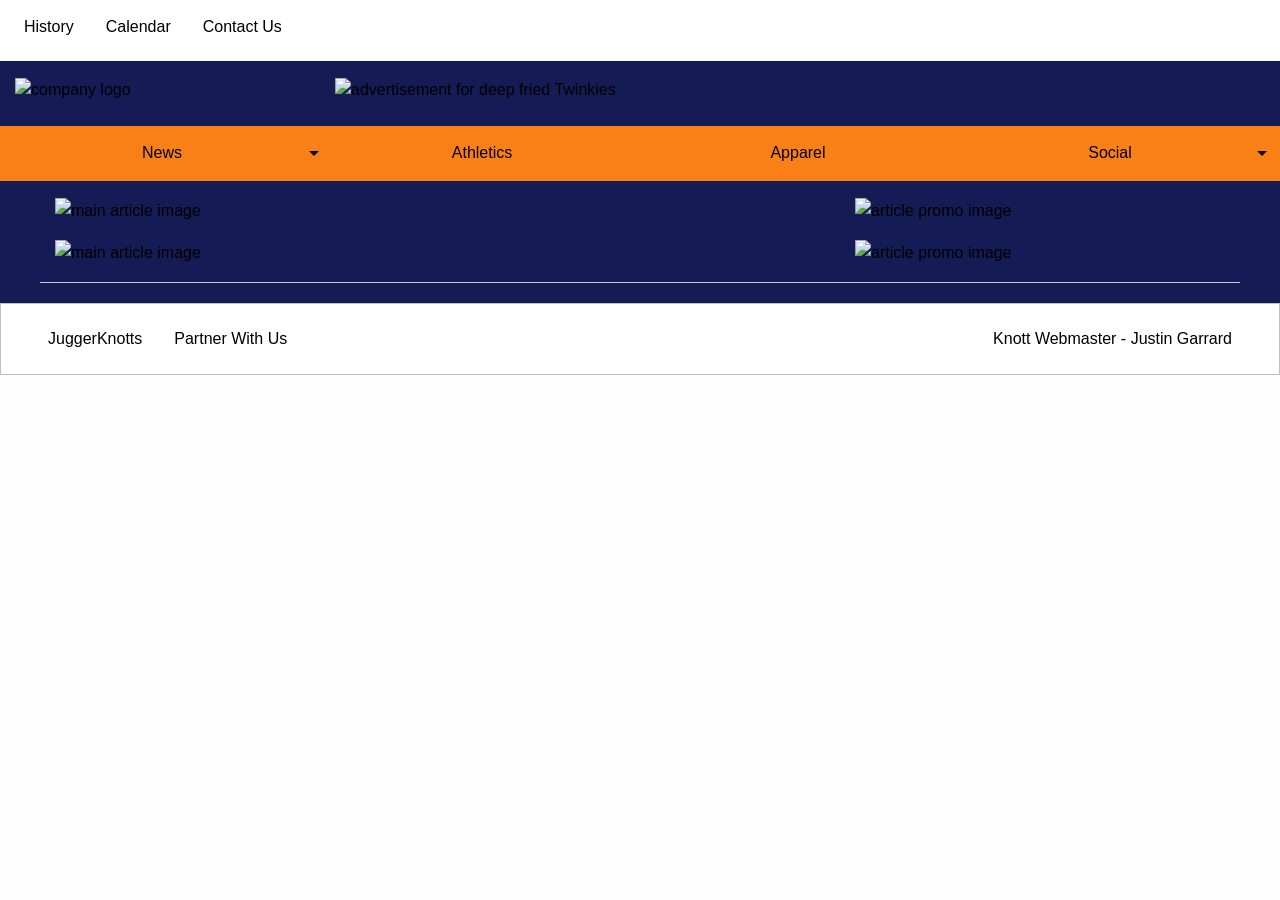
==== commit 0f0325b7: "Update index.html" ====
--- a/index.html
+++ b/index.html
@@ -9,8 +9,111 @@
     <link rel="stylesheet" href="css/knott.css">
     <link rel="stylesheet" href="css/app.css">
   </head> 
+
+<!-- Ideally this would eliminate the header stuff :/-->
+<!--#include virtual="header.html"-->
+
+  <body>
+    <style>
+  /*icon styles*/
+  .fi-social-facebook {
+    color: dodgerblue;
+    font-size: 2rem;
+  }
+  .fi-social-youtube {
+    color: red;
+    font-size: 2rem;
+  }
+  .fi-social-pinterest {
+    color: darkred;
+    font-size: 2rem;
+  }
+  i.fi-social-instagram {
+    color: brown;
+    font-size: 2rem;
+  }
+  i.fi-social-tumblr {
+    color: navy;
+    font-size: 2rem;
+  }
+  .fi-social-twitter {
+    color: skyblue;
+    font-size: 2rem;
+  }
+</style>
+
+<div style= "background: #151B54">
+<header>
+  <!-- Sub Navigation -->
+  <div class="top-bar">
+    <div class="top-bar-left">
+      <ul class="menu">
+        <li><a href="JustinGarrard.github.io/history.html">History</a></li>
+        <li><a href="https://calendar.google.com/calendar/embed?src=knotthallgov%40gmail.com&ctz=America/New_York">Calendar</a></li>
+        <li><a href="JustinGarrard.github.io/contact.html">Contact Us</a></li>
+      </ul>
+  </div>
+    <div class="top-bar-right">
+    <div class="social">
+	<body>
+		<a href="https://twitter.com/KnottHallGov" class="icon-button twitter">
+			<i class="icon-twitter"></i><span></span>
+		</a>
+		<a href="https://www.facebook.com/knotthall?fref=ts" class="icon-button facebook">		
+			<i class="icon-facebook"></i><span></span>
+		</a>
+	        <script src="js/index.js"></script>
+        </body>
+    </div>
+    </div>
+  </div>
+
+
+  <!-- /Sub Navigation -->
+
+  <!-- logo and ad break -->
+<div class="row">
+<p></p>
+</div>
+  <div class="row">
+    	<div class="medium-3 columns">
+		<a href="https://justingarrard.github.io/">
+          	<img src="JustinGarrard.github.io/Photos/Shield2.png" alt="company logo">
+        	</a>    
+        </div>
+   	<div class="medium-9 columns">
+    		<a href="https://www.nd.edu/">
+      			<img src="JustinGarrard.github.io/Photos/ND.JPG" alt="advertisement for deep fried Twinkies">
+     		</a>
+    	</div>
+  </div>
+  <!-- / logo and ad break -->
   
-<!--#include file="JustinGarrard.github.io/header.html"-->
+  <br>
+
+  <div class="top-bar" id="main-menu" style= "background: #F88017">
+    <ul class="menu vertical medium-horizontal expanded medium-text-center" data-responsive-menu="drilldown medium-dropdown"  style= "background: #F88017">
+      <li class="has-submenu"><a href="#">News</a>
+        <ul class="submenu menu vertical" data-submenu>
+          <li><a href="#">Hall Gov Recap</a></li>
+          <li><a href="#">Potty Periodical</a></li>
+        </ul>
+      </li>
+      <li class="has-submenu"><a href="JustinGarrard.github.io/athletics.html">Athletics</a>
+
+      </li>
+      <li class="has-submenu"><a href="JustinGarrard.github.io/apparel.html">Apparel</a>
+      </li>
+      <li class="has-submenu"><a href="#">Social</a>
+        <ul class="submenu menu vertical" data-submenu>
+          <li><a href="JustinGarrard.github.io/aquaknott.html">AquaKnott</a></li>
+          <li><a href="JustinGarrard.github.io/upcoming.html">Upcoming Events</a></li>
+          <li><a href="https://calendar.google.com/calendar/embed?src=knotthallgov%40gmail.com&ctz=America/New_York">Calendar</a></li>
+        </ul>
+      </li>
+    </ul>
+  </div>
+  </header>
 
 <div class="rowMain">
 <p></p>
